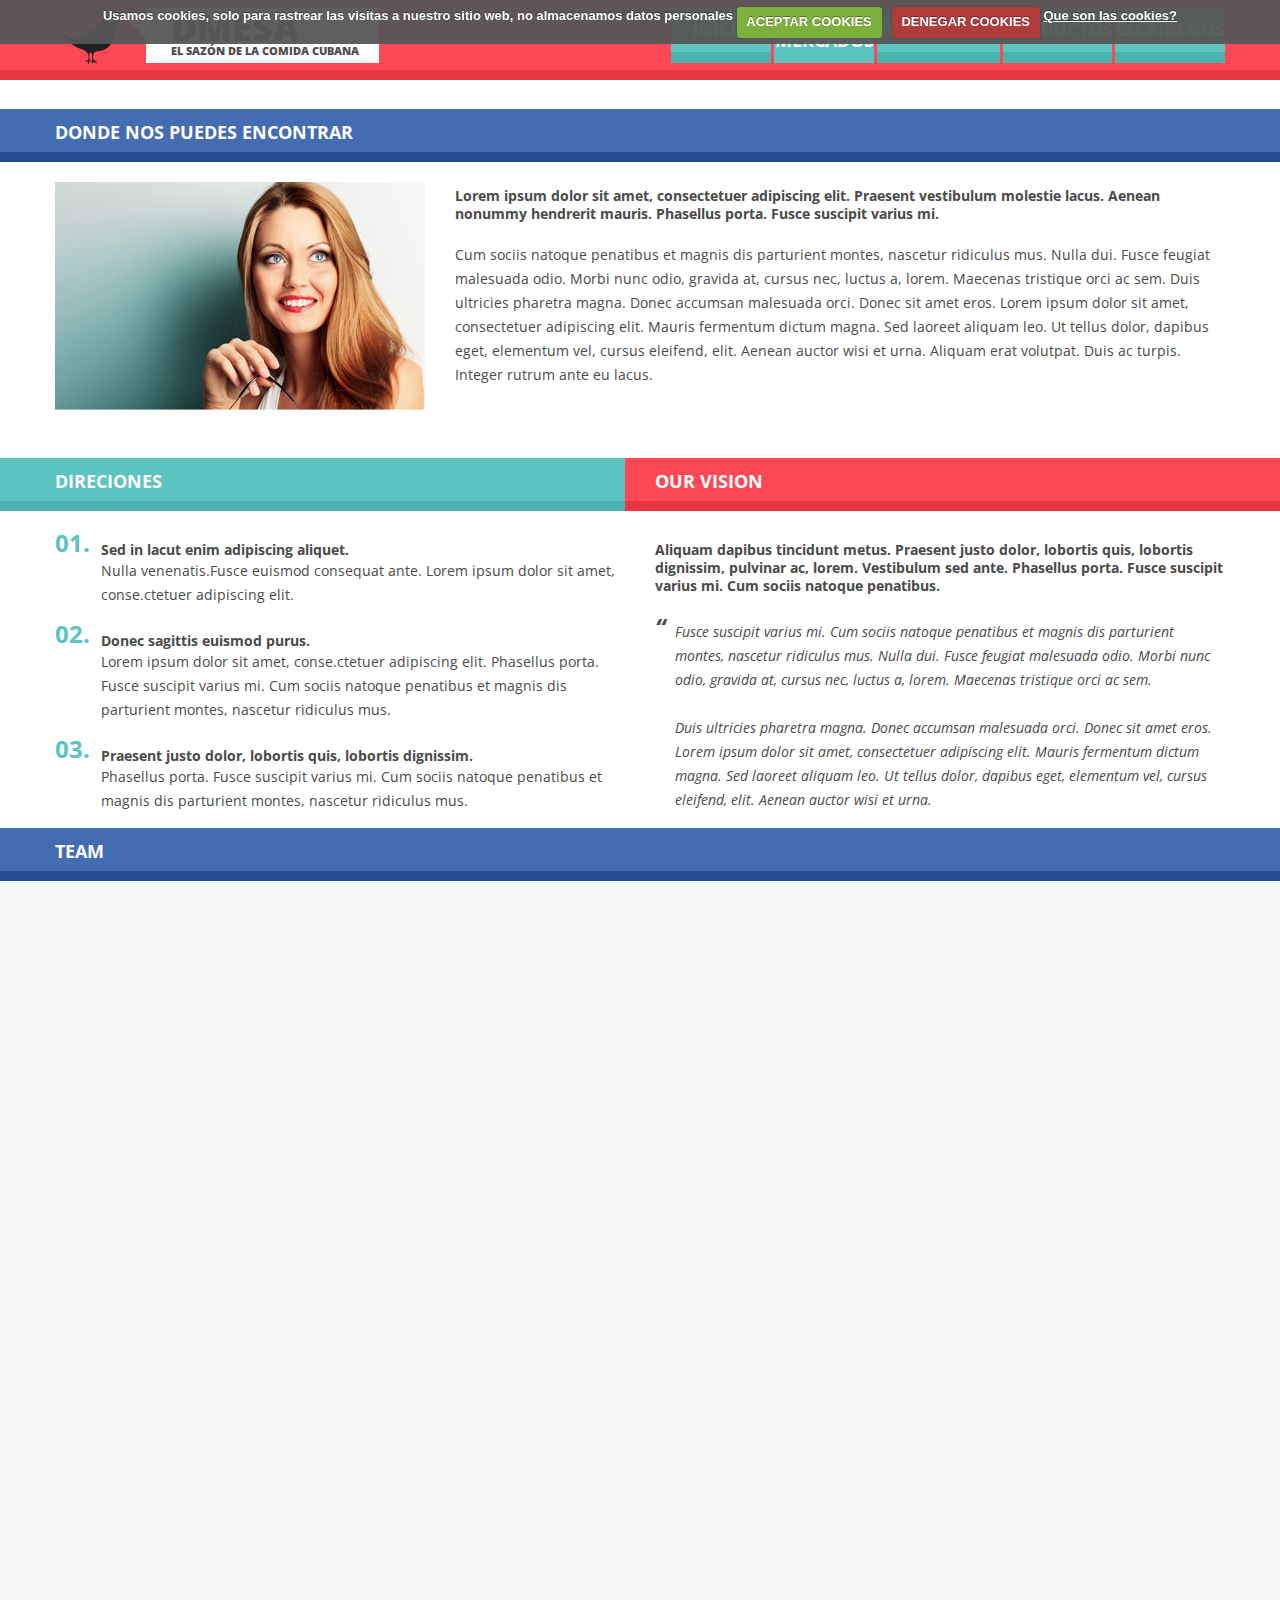
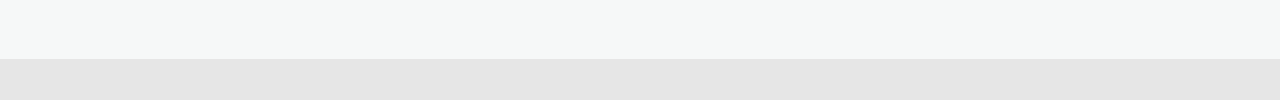
==== index-1.html @ 63f987e8 "actualise" ====
﻿<!DOCTYPE html>
<html lang="en">
<head>

    

    <title>Mercados</title>
    <meta charset="utf-8">
    <meta name="format-detection" content="telephone=no"/>
    <link rel="icon" href="images/favicon.ico" type="image/x-icon">
    <link rel="stylesheet" href="css/grid.css">
    <link rel="stylesheet" href="css/style.css">
    <link rel="stylesheet" href="css/cookiecuttr.css">

    <script src="js/jquery.js"></script>
    <script src="js/jquery-migrate-1.2.1.js"></script>
    <script src = "js/jquery.cookie.js" ></script> 
    <script src = "js/jquery.cookiecuttr.js" ></script>

    <!--[if lt IE 9]>
    <html class="lt-ie9">
    <div style=' clear: both; text-align:center; position: relative;'>
        <a href="http://windows.microsoft.com/en-US/internet-explorer/..">
            <img src="images/ie8-panel/warning_bar_0000_us.jpg" border="0" height="42" width="820"
                 alt="You are using an outdated browser. For a faster, safer browsing experience, upgrade for free today."/>
        </a>
    </div>
    <script src="js/html5shiv.js"></script>
    <![endif]-->

    <script src='js/device.min.js'></script>
</head>

<body>
<div class="page">
    <!--========================================================
                              HEADER
    =========================================================-->
    <header id="header" class="header">
        <div id="stuck_container" class="stuck_container">
            <div class="container">
                <div class="header_panel">
                    <div class="brand">
                        <h1 class="brand_name">
                            <a href="index.html">DMESA
                                <span class="brand_slogan">El sazón de la comida cubana</span>
                            </a>
                        </h1>
                    </div>

                    <nav class="nav">
                        <ul class="sf-menu">
                            <li>
                                <a href="index.html">Inicio</a>
                            </li>
                            <li class="active">
                                <a href="index-1.html">Mercados</a>
                                <ul>
                                    <li>
                                        <a href="#">Quisque nulla</a>
                                    </li>
                                    <li>
                                        <a href="#">Vestibulum libero</a>
                                        <ul>
                                            <li>
                                                <a href="#">Lorem</a>
                                            </li>
                                            <li>
                                                <a href="#">Dolor</a>
                                            </li>
                                            <li>
                                                <a href="#">Sit amet</a>
                                            </li>
                                        </ul>
                                    </li>
                                    <li>
                                        <a href="#">Vivamus eget nibh</a>
                                    </li>
                                </ul>
                            </li>
                            <li>
                                <a href="index-2.html">Sugerencias</a>
                            </li>
                            <li>
                                <a href="index-3.html">Productos</a>
                            </li>
                            <li>
                                <a href="index-4.html">Escribenos</a>
                            </li>
                        </ul>
                    </nav>
                </div>
            </div>
        </div>

    </header>
    <!--========================================================
                              CONTENT
    =========================================================-->
    <section id="content" class="content">

        <div class="well well__ins1">
            <div class="heading heading_skin1 wow fadeInUp" data-wow-delay="0.4s">
                <div class="container">
                    <h3>Donde nos puedes encontrar</h3>
                </div>
            </div>
            <div class="container off1">
                <div class="row">
                    <div class="grid_4 wow fadeInLeft" data-wow-delay="0.4s">
                        <div class="lazy-img" style="padding-bottom: 61.62162162162162%">
                            <img data-src="images/page-2_img01.jpg" src="#" alt=""/>
                        </div>
                    </div>
                    <div class="grid_8 wow fadeInRight" data-wow-delay="0.6s">
                        <h4 class="mg-add">
                            <a href="#">Lorem ipsum dolor sit amet, consectetuer adipiscing elit. Praesent vestibulum
                                molestie lacus. Aenean nonummy hendrerit mauris. Phasellus porta. Fusce suscipit varius
                                mi.
                            </a>
                        </h4>
                        <p class="off1">Cum sociis natoque penatibus et magnis dis parturient montes, nascetur ridiculus
                            mus. Nulla dui. Fusce feugiat malesuada odio. Morbi nunc odio, gravida at, cursus nec,
                            luctus a, lorem. Maecenas tristique orci ac sem. Duis ultricies pharetra magna. Donec
                            accumsan malesuada orci. Donec sit amet eros. Lorem ipsum dolor sit amet, consectetuer
                            adipiscing elit. Mauris fermentum dictum magna. Sed laoreet aliquam leo. Ut tellus dolor,
                            dapibus eget, elementum vel, cursus eleifend, elit. Aenean auctor wisi et urna. Aliquam erat
                            volutpat. Duis ac turpis. Integer rutrum ante eu lacus. </p>
                    </div>
                </div>
            </div>
        </div>

        <div class="container well2">
            <div class="row">
                <div class="grid_6">
                    <div class="heading heading_skin2 heading__d_first wow fadeInLeft" data-wow-delay="0.6s">
                        <h3>Direciones</h3>
                    </div>
                    <ul class="numbered-list off2">
                        <li class="wow fadeInLeft" data-wow-delay="0.4s" data-number="01.">
                            <h4>
                                <a href="#">Sed in lacut enim adipiscing aliquet.</a>
                            </h4>
                            <p>Nulla venenatis.Fusce euismod consequat ante. Lorem ipsum dolor sit amet, conse.ctetuer
                                adipiscing elit.</p>
                        </li>
                        <li class="wow fadeInLeft" data-wow-delay="0.6s" data-number="02.">
                            <h4>
                                <a href="#">Donec sagittis euismod purus.</a>
                            </h4>
                            <p>Lorem ipsum dolor sit amet, conse.ctetuer adipiscing elit. Phasellus porta. Fusce
                                suscipit varius mi. Cum sociis natoque penatibus et magnis dis parturient montes,
                                nascetur ridiculus mus.</p>
                        </li>
                        <li class="wow fadeInLeft" data-wow-delay="0.8s" data-number="03.">
                            <h4>
                                <a href="#">Praesent justo dolor, lobortis quis, lobortis dignissim.</a>
                            </h4>
                            <p>Phasellus porta. Fusce suscipit varius mi. Cum sociis natoque penatibus et magnis dis
                                parturient montes, nascetur ridiculus mus.</p>
                        </li>
                    </ul>

                </div>
                <div class="grid_6 wow fadeInRight" data-wow-delay="0.8s">
                    <div class="heading heading_skin3 heading__d_second">
                        <h3>our vision</h3>
                    </div>
                    <h4 class="off2 wow fadeInUp" data-wow-delay="0.4s">
                        <a href="#">Aliquam dapibus tincidunt metus. Praesent justo dolor, lobortis quis, lobortis
                            dignissim, pulvinar ac, lorem. Vestibulum sed ante. Phasellus porta. Fusce suscipit varius
                            mi. Cum sociis natoque penatibus.
                        </a>
                    </h4>
                    <div class="quote off1 wow fadeInUp" data-wow-delay="0.6s">
                        <p>Fusce suscipit varius mi. Cum sociis natoque penatibus et magnis dis parturient
                            montes, nascetur ridiculus mus. Nulla dui. Fusce feugiat malesuada odio. Morbi nunc odio,
                            gravida at, cursus nec, luctus a, lorem. Maecenas tristique orci ac sem. </p>

                        <p>Duis ultricies pharetra magna. Donec accumsan malesuada orci. Donec sit amet eros. Lorem
                            ipsum dolor sit amet, consectetuer adipiscing elit. Mauris fermentum dictum magna. Sed
                            laoreet aliquam leo. Ut tellus dolor, dapibus eget, elementum vel, cursus eleifend, elit.
                            Aenean auctor wisi et urna.
                        </p>
                    </div>

                </div>
            </div>
        </div>

        <div class="heading heading_skin1 wow fadeInUp" data-wow-delay="0.4s">
            <div class="container">
                <h3>Team</h3>
            </div>
        </div>

        <div class="bg-content">
            <div class="container well">
                <div class="row">
                    <div class="grid_3 wow fadeInLeft" data-wow-delay="0.4s">
                        <div class="lazy-img" style="padding-bottom: 84.44444444444444%">
                            <img data-src="images/page-2_img02.jpg" src="#" alt=""/>
                        </div>
                        <h4 class="off3">
                            <a href="#">Jessica Priston</a>
                        </h4>
                        <p>Nulla venenatis.Fusce euismod consequa ante. Lorem ipsum dolor sit amet.</p>
                    </div>
                    <div class="grid_3 wow fadeInLeft" data-wow-delay="0.6s">
                        <div class="lazy-img" style="padding-bottom: 84.44444444444444%">
                            <img data-src="images/page-2_img03.jpg" src="#" alt=""/>
                        </div>
                        <h4 class="off3">
                            <a href="#">Julie Herzigova</a>
                        </h4>
                        <p>Nulla venenatis.Fusce euismod consequa ante. Lorem ipsum dolor sit amet.</p>
                    </div>
                    <div class="grid_3 wow fadeInLeft" data-wow-delay="0.8s">
                        <div class="lazy-img" style="padding-bottom: 84.44444444444444%">
                            <img data-src="images/page-2_img04.jpg" src="#" alt=""/>
                        </div>
                        <h4 class="off3">
                            <a href="#">Tom James</a>
                        </h4>
                        <p>Nulla venenatis.Fusce euismod consequa ante. Lorem ipsum dolor sit amet.</p>
                    </div>
                    <div class="grid_3 wow fadeInLeft" data-wow-delay="1s">
                        <div class="lazy-img" style="padding-bottom: 84.44444444444444%">
                            <img data-src="images/page-2_img05.jpg" src="#" alt=""/>
                        </div>
                        <h4 class="off3">
                            <a href="#">Mark Johnson</a>
                        </h4>
                        <p>Nulla venenatis.Fusce euismod consequa ante. Lorem ipsum dolor sit amet.</p>
                    </div>
                </div>
                <div class="row off1 wow fadeInRight" data-wow-delay="1s">
                    <div class="grid_3">
                        <div class="lazy-img" style="padding-bottom: 84.44444444444444%">
                            <img data-src="images/page-2_img06.jpg" src="#" alt=""/>
                        </div>
                        <h4 class="off3">
                            <a href="#">Patrick Pool</a>
                        </h4>
                        <p>Nulla venenatis.Fusce euismod consequa ante. Lorem ipsum dolor sit amet.</p>
                    </div>
                    <div class="grid_3 wow fadeInRight" data-wow-delay="0.8s">
                        <div class="lazy-img" style="padding-bottom: 84.44444444444444%">
                            <img data-src="images/page-2_img07.jpg" src="#" alt=""/>
                        </div>
                        <h4 class="off3">
                            <a href="#">Ivana Wong</a>
                        </h4>
                        <p>Nulla venenatis.Fusce euismod consequa ante. Lorem ipsum dolor sit amet.</p>
                    </div>
                    <div class="grid_3 wow fadeInRight" data-wow-delay="0.6s">
                        <div class="lazy-img" style="padding-bottom: 84.44444444444444%">
                            <img data-src="images/page-2_img08.jpg" src="#" alt=""/>
                        </div>
                        <h4 class="off3">
                            <a href="#">Bradley Grosh</a>
                        </h4>
                        <p>Nulla venenatis.Fusce euismod consequa ante. Lorem ipsum dolor sit amet.</p>
                    </div>
                    <div class="grid_3 wow fadeInRight" data-wow-delay="0.4s">
                        <div class="lazy-img" style="padding-bottom: 84.44444444444444%">
                            <img data-src="images/page-2_img09.jpg" src="#" alt=""/>
                        </div>
                        <h4 class="off3">
                            <a href="#">Edna Barton</a>
                        </h4>
                        <p>Nulla venenatis.Fusce euismod consequa ante. Lorem ipsum dolor sit amet.</p>
                    </div>
                </div>
            </div>
        </div>


    </section>

    <!--========================================================
                              FOOTER
    =========================================================-->
    <footer id="footer" class="footer">
        <div class="container">
            <div class="copyright wow fadeInUp" data-wow-delay="0.4s">
                Ask Fibby © <span id="copyright-year"></span> All Rights Reserved |
                <a href="index-5.html">Privacy Policy</a>
            </div>
        </div>
    </footer>
</div>

<script src="js/script.js"></script>
</body>
</html>
---- css/grid.css ----
/* http://meyerweb.com/eric/tools/css/reset/ 
   v2.0 | 20110126
   License: none (public domain)
*/
html,
body,
div,
span,
applet,
object,
iframe,
h1,
h2,
h3,
h4,
h5,
h6,
p,
blockquote,
pre,
a,
abbr,
acronym,
address,
big,
cite,
code,
del,
dfn,
em,
img,
ins,
kbd,
q,
s,
samp,
small,
strike,
strong,
sub,
sup,
tt,
var,
b,
u,
i,
center,
hr,
dl,
dt,
dd,
ol,
ul,
li,
fieldset,
form,
label,
legend,
table,
caption,
tbody,
tfoot,
thead,
tr,
th,
td,
article,
aside,
canvas,
details,
embed,
figure,
figcaption,
footer,
header,
hgroup,
menu,
nav,
output,
ruby,
section,
summary,
time,
mark,
audio,
video {
  margin: 0;
  padding: 0;
  border: 0;
  font-size: 100%;
  font: inherit;
  vertical-align: top;
}
/* HTML5 display-role reset for older browsers */
article,
aside,
details,
figcaption,
figure,
footer,
header,
hgroup,
menu,
nav,
section {
  display: block;
}
body {
  line-height: 1;
}
ol,
ul {
  list-style: none;
}
blockquote,
q {
  quotes: none;
}
blockquote:before,
blockquote:after,
q:before,
q:after {
  content: '';
  content: none;
}
table {
  border-collapse: collapse;
  border-spacing: 0;
}
.clearfix:before,
.clearfix:after {
  display: table;
  content: "";
  line-height: 0;
}
.clearfix:after {
  clear: both;
}
.row {
  margin-left: -30px;
}
.row:before,
.row:after {
  display: table;
  content: "";
  line-height: 0;
}
.row:after {
  clear: both;
}
[class*="grid_"] {
  float: left;
  min-height: 1px;
  margin-left: 30px;
}
.container {
  width: 1170px;
}
.grid_12 {
  width: 1170px;
}
.grid_11 {
  width: 1070px;
}
.grid_10 {
  width: 970px;
}
.grid_9 {
  width: 870px;
}
.grid_8 {
  width: 770px;
}
.grid_7 {
  width: 670px;
}
.grid_6 {
  width: 570px;
}
.grid_5 {
  width: 470px;
}
.grid_4 {
  width: 370px;
}
.grid_3 {
  width: 270px;
}
.grid_2 {
  width: 170px;
}
.grid_1 {
  width: 70px;
}
.preffix_12 {
  margin-left: 1230px;
}
.preffix_11 {
  margin-left: 1130px;
}
.preffix_10 {
  margin-left: 1030px;
}
.preffix_9 {
  margin-left: 930px;
}
.preffix_8 {
  margin-left: 830px;
}
.preffix_7 {
  margin-left: 730px;
}
.preffix_6 {
  margin-left: 630px;
}
.preffix_5 {
  margin-left: 530px;
}
.preffix_4 {
  margin-left: 430px;
}
.preffix_3 {
  margin-left: 330px;
}
.preffix_2 {
  margin-left: 230px;
}
.preffix_1 {
  margin-left: 130px;
}
.container {
  margin-right: auto;
  margin-left: auto;
  -webkit-box-sizing: border-box;
  -moz-box-sizing: border-box;
  box-sizing: border-box;
}
.container:before,
.container:after {
  display: table;
  content: "";
  line-height: 0;
}
.container:after {
  clear: both;
}
@media (min-width: 980px) and (max-width: 1199px) {
  .row {
    margin-left: -20px;
  }
  .row:before,
  .row:after {
    display: table;
    content: "";
    line-height: 0;
  }
  .row:after {
    clear: both;
  }
  [class*="grid_"] {
    float: left;
    min-height: 1px;
    margin-left: 20px;
  }
  .container {
    width: 940px;
  }
  .grid_12 {
    width: 940px;
  }
  .grid_11 {
    width: 860px;
  }
  .grid_10 {
    width: 780px;
  }
  .grid_9 {
    width: 700px;
  }
  .grid_8 {
    width: 620px;
  }
  .grid_7 {
    width: 540px;
  }
  .grid_6 {
    width: 460px;
  }
  .grid_5 {
    width: 380px;
  }
  .grid_4 {
    width: 300px;
  }
  .grid_3 {
    width: 220px;
  }
  .grid_2 {
    width: 140px;
  }
  .grid_1 {
    width: 60px;
  }
  .preffix_12 {
    margin-left: 980px;
  }
  .preffix_11 {
    margin-left: 900px;
  }
  .preffix_10 {
    margin-left: 820px;
  }
  .preffix_9 {
    margin-left: 740px;
  }
  .preffix_8 {
    margin-left: 660px;
  }
  .preffix_7 {
    margin-left: 580px;
  }
  .preffix_6 {
    margin-left: 500px;
  }
  .preffix_5 {
    margin-left: 420px;
  }
  .preffix_4 {
    margin-left: 340px;
  }
  .preffix_3 {
    margin-left: 260px;
  }
  .preffix_2 {
    margin-left: 180px;
  }
  .preffix_1 {
    margin-left: 100px;
  }
}
@media (min-width: 768px) and (max-width: 979px) {
  .row {
    margin-left: -20px;
  }
  .row:before,
  .row:after {
    display: table;
    content: "";
    line-height: 0;
  }
  .row:after {
    clear: both;
  }
  [class*="grid_"] {
    float: left;
    min-height: 1px;
    margin-left: 20px;
  }
  .container {
    width: 748px;
  }
  .grid_12 {
    width: 748px;
  }
  .grid_11 {
    width: 684px;
  }
  .grid_10 {
    width: 620px;
  }
  .grid_9 {
    width: 556px;
  }
  .grid_8 {
    width: 492px;
  }
  .grid_7 {
    width: 428px;
  }
  .grid_6 {
    width: 364px;
  }
  .grid_5 {
    width: 300px;
  }
  .grid_4 {
    width: 236px;
  }
  .grid_3 {
    width: 172px;
  }
  .grid_2 {
    width: 108px;
  }
  .grid_1 {
    width: 44px;
  }
  .preffix_12 {
    margin-left: 788px;
  }
  .preffix_11 {
    margin-left: 724px;
  }
  .preffix_10 {
    margin-left: 660px;
  }
  .preffix_9 {
    margin-left: 596px;
  }
  .preffix_8 {
    margin-left: 532px;
  }
  .preffix_7 {
    margin-left: 468px;
  }
  .preffix_6 {
    margin-left: 404px;
  }
  .preffix_5 {
    margin-left: 340px;
  }
  .preffix_4 {
    margin-left: 276px;
  }
  .preffix_3 {
    margin-left: 212px;
  }
  .preffix_2 {
    margin-left: 148px;
  }
  .preffix_1 {
    margin-left: 84px;
  }
}
@media (max-width: 767px) {
  .container {
    width: 420px;
    padding: 0 0px;
  }
  .row {
    margin-left: 0;
  }
  [class*="grid_"] {
    float: none;
    display: block;
    width: 100%;
    margin-left: 0;
    -webkit-box-sizing: border-box;
    -moz-box-sizing: border-box;
    box-sizing: border-box;
  }
  .row + .row,
  [class*="grid_"] + [class*="grid_"] {
    margin-top: 30px;
  }
}
@media (max-width: 479px) {
  body {
    padding: 0;
  }
  .container {
    width: 300px;
    padding: 0 15px;
  }
  .row {
    margin-left: 0;
  }
}
---- css/style.css ----
@charset "UTF-8";
@import url(animate.css);
@import url(//maxcdn.bootstrapcdn.com/font-awesome/4.1.0/css/font-awesome.min.css);
@import url(//fonts.googleapis.com/css?family=Open+Sans:400,400italic,700,800);
/*========================================================
                      Main Styles
=========================================================*/
body {
  background: url(../images/body-bg.png);
  color: #4a4a4a;
  font: 400 14px/24px "Open Sans", sans-serif;
  -webkit-text-size-adjust: none; }

img {
  max-width: 100%;
  height: auto; }

h1 {
  font-size: 36px;
  line-height: 18px;
  text-transform: uppercase;
  font-weight: 900; }
  h1 span {
    font-size: 11px; }
  @media (max-width: 479px) {
    h1 {
      font-size: 30px; }
      h1 span {
        font-size: 10px; } }

h2 {
  font-size: 24px;
  line-height: 24px;
  font-weight: 900;
  text-transform: uppercase; }
  @media (max-width: 479px) {
    h2 {
      font-size: 18px;
      line-height: 18px; } }

h3 {
  font-size: 18px;
  font-weight: 700;
  text-transform: uppercase; }

h4 {
  line-height: 18px;
  font-weight: 700; }
  h4 a:hover {
    color: #5bc4be; }

h5 {
  font-size: 12px;
  line-height: 18px;
  font-weight: 700;
  text-transform: uppercase;
  color: #5bc4be; }
  h5 a:hover {
    color: #446cb3; }

a {
  font: inherit;
  color: inherit;
  text-decoration: none;
  -moz-transition: 0.3s all ease;
  -o-transition: 0.3s all ease;
  -webkit-transition: 0.3s all ease;
  transition: 0.3s all ease; }
  a:active {
    background: transparent; }

a[href^="tel:"] {
  color: inherit;
  text-decoration: none; }

strong {
  font-weight: 700; }

/*=============    Support Classes    =================*/
.center {
  text-align: center; }

.mg-add {
  margin-top: 5px; }

.oh {
  overflow: hidden; }

/*====================================================
                      Main Layout
======================================================*/
.page {
  overflow: hidden;
  min-height: 500px;
  width: 1289px;
  margin: 0 auto;
  box-shadow: 0 0 2px 0 rgba(0, 0, 0, 0.2); }
  .lt-ie9 .page {
    min-width: 1200px;
    border-left: 1px solid #e3e3e3;
    border-right: 1px solid #e3e3e3; }
  @media (max-width: 1289px) {
    .page {
      width: 100%; } }

.lazy-img + .off1 {
  margin-top: 14px; }

.lazy-img + .off2 {
  margin-top: 17px; }

.lazy-img + .off3 {
  margin-top: 30px; }

h5 + .off1 {
  margin-top: 12px; }

h4 + .off1 {
  margin-top: 20px; }

.heading + .off1 {
  margin-top: 20px; }

.heading + .off2 {
  margin-top: 30px; }

.heading + .off3 {
  margin-top: 15px; }

.box + .off1 {
  margin-top: 30px; }

.row + .off1 {
  margin-top: 23px; }

p + .off1 {
  margin-top: 14px; }

p.off2 {
  margin-top: 24px; }

/*========================================================
                     Components
=========================================================*/
/*========================   Menu   ==========================*/
.nav {
  float: right; }

.sf-menu {
  display: inline-block; }
  .sf-menu:before, .sf-menu:after {
    display: table;
    content: "";
    line-height: 0; }
  .sf-menu:after {
    clear: both; }
  .sf-menu > li {
    position: relative;
    float: left; }
    .sf-menu > li + li {
      margin-left: 3px; }

@media (max-width: 979px) {
  .nav {
    text-align: center;
    float: none; } }
@media (max-width: 767px) {
  nav {
    float: none; }

  .sf-menu {
    display: none; } }
.sf-menu a {
  display: block; }

.sf-menu > li > a {
  position: relative;
  display: block;
  min-width: 100px;
  max-width: 130px;
  text-align: center;
  padding: 9px 0 22px;
  font-size: 18px;
  font-weight: 700;
  text-transform: uppercase;
  color: #fff;
  background: #5bc4be; }
  .sf-menu > li > a:before, .sf-menu > li > a:after {
    content: '';
    position: absolute;
    left: 0;
    right: 0;
    background: #4cb2ac;
    -moz-transition: 0.3s all ease;
    -o-transition: 0.3s all ease;
    -webkit-transition: 0.3s all ease;
    transition: 0.3s all ease; }
  .sf-menu > li > a:before {
    top: 0;
    height: 0; }
  .sf-menu > li > a:after {
    bottom: 0;
    height: 11px; }
.sf-menu > li.sfHover > a, .sf-menu > li > a:hover, .sf-menu > li.active > a {
  padding: 20px 0 11px; }
  .sf-menu > li.sfHover > a:before, .sf-menu > li > a:hover:before, .sf-menu > li.active > a:before {
    height: 11px; }
  .sf-menu > li.sfHover > a:after, .sf-menu > li > a:hover:after, .sf-menu > li.active > a:after {
    height: 0; }

.sf-menu ul {
  display: none;
  position: absolute;
  top: 100%;
  width: 167px;
  margin-top: 20px;
  padding: 15px 5px 15px 25px;
  color: #ffffff;
  background: #5bc4be;
  z-index: 2;
  -moz-box-sizing: border-box;
  -webkit-box-sizing: border-box;
  box-sizing: border-box; }
  @media (min-width: 768px) and (max-width: 979px) {
    .sf-menu ul {
      text-align: left; } }

.sf-menu ul li.sfHover > a, .sf-menu ul li a:hover {
  color: #ff4855; }
.sf-menu ul li + li {
  margin-top: 6px; }

.sf-menu ul ul {
  position: absolute;
  top: 0;
  left: 100%;
  margin-top: 0;
  margin-left: 5px;
  z-index: 4;
  -moz-box-sizing: border-box;
  -webkit-box-sizing: border-box;
  box-sizing: border-box; }

/*==================  Select Menu  ======================*/
.select-menu {
  position: relative;
  display: none;
  margin: 0 auto;
  width: 420px;
  background: white url("[data-uri]") no-repeat right center;
  overflow: hidden; }
  .select-menu .select {
    width: 440px;
    height: 30px;
    color: #585858;
    background-color: transparent;
    font: 400 15px "Roboto", sans-serif;
    line-height: 30px;
    border: none;
    border-radius: 0;
    box-shadow: none;
    outline: none;
    -webkit-appearance: none; }
    .select-menu .select::-ms-expand {
      display: none; }
  @media (max-width: 767px) {
    .select-menu {
      display: block; } }
  @media (max-width: 479px) {
    .select-menu {
      width: 270px; }
      .select-menu .select {
        width: 290px; } }

/*==================  Stuck menu  ======================*/
.isStuck {
  z-index: 999;
  padding: 5px 0;
  left: 0;
  background: #ff4855;
  border-bottom: 5px solid #e63643; }
  .isStuck .sf-menu ul {
    margin-top: 5px; }
    .isStuck .sf-menu ul ul {
      margin-top: 0; }

@media only screen and (max-width: 979px) {
  .isStuck {
    display: none !important; } }
/*==================   Lazy Img    ======================*/
.lazy-img {
  display: block;
  position: relative;
  height: 0;
  overflow: hidden;
  background: #bec7cb url(../images/lazy-loader.gif) no-repeat center center; }
  .lazy-img img {
    position: absolute;
    top: 0;
    left: 0;
    width: 100%;
    height: auto;
    z-index: 0;
    -moz-transition: 1s all ease;
    -o-transition: 1s all ease;
    -webkit-transition: 1s all ease;
    transition: 1s all ease;
    opacity: 0; }
    .lt-ie9 .lazy-img img {
      -ms-filter: "progid:DXImageTransform.Microsoft.Alpha(Opacity=0)";
      filter: alpha(opacity=0); }
  .lazy-img .lazy-loaded {
    opacity: 1; }
    .lt-ie9 .lazy-img .lazy-loaded {
      -ms-filter: "progid:DXImageTransform.Microsoft.Alpha(Opacity=1)";
      filter: alpha(opacity=100); }

/*==================   Tumbnail    ======================*/
.thumb {
  display: block;
  position: relative;
  overflow: hidden; }
  .thumb img {
    -moz-transition: 0.5s all ease;
    -o-transition: 0.5s all ease;
    -webkit-transition: 0.5s all ease;
    transition: 0.5s all ease; }
  .thumb_overlay {
    position: absolute;
    position: absolute;
    top: 0;
    right: 0;
    bottom: 0;
    left: 0;
    opacity: 0;
    -moz-transition: 0.3s all ease;
    -o-transition: 0.3s all ease;
    -webkit-transition: 0.3s all ease;
    transition: 0.3s all ease;
    background-color: #5bc4be;
    color: white; }
    .lt-ie9 .thumb_overlay {
      -ms-filter: "progid:DXImageTransform.Microsoft.Alpha(Opacity=0)";
      filter: alpha(opacity=0); }
    .thumb_overlay:before {
      content: "\f055";
      position: absolute;
      top: 50%;
      left: 0;
      right: 0;
      font: 400 28px "FontAwesome";
      line-height: 28px;
      margin-top: -14px;
      text-align: center; }
      .lt-ie9 .thumb_overlay:before {
        display: none; }
  .thumb:hover {
    background-image: none; }
    .thumb:hover .thumb_overlay {
      opacity: 0.5; }
      .lt-ie9 .thumb:hover .thumb_overlay {
        -ms-filter: "progid:DXImageTransform.Microsoft.Alpha(Opacity=0.5)";
        filter: alpha(opacity=50); }
      .lt-ie9 .thumb:hover .thumb_overlay:before {
        display: block; }
    .thumb:hover img {
      -moz-transform: scale(1.2);
      -ms-transform: scale(1.2);
      -o-transform: scale(1.2);
      -webkit-transform: scale(1.2);
      transform: scale(1.2); }

/*==================     ToTop     ======================*/
.toTop {
  width: 50px;
  height: 50px;
  font-size: 24px;
  line-height: 50px;
  color: #fff;
  background: #446cb3;
  -webkit-border-radius: 50%;
  -moz-border-radius: 50%;
  border-radius: 50%;
  position: fixed;
  right: 66px;
  bottom: 180px;
  display: none;
  overflow: hidden;
  text-align: center;
  text-decoration: none;
  z-index: 20; }
  .toTop:hover {
    background: #5bc4be;
    text-decoration: none; }

@media only screen and (max-width: 1399px) {
  .toTop {
    display: none !important; } }
/*==================   Parallax    ======================*/
.parallax {
  background-position: center 0;
  background-repeat: no-repeat; }
  .mobile .parallax, .tablet .parallax {
    background-position: 50% 0 !important;
    background-size: cover; }

.parallax1 {
  background-image: url(../images/page-1_img01.jpg);
  padding: 50px 0; }

@media (max-width: 767px) {
  .parallax {
    background-position: center 0 !important;
    background-size: cover; } }
/*========================================================
                    HEADER Section
=========================================================*/
.header {
  background: #ff4855;
  padding: 8px 0 7px;
  border-bottom: 10px solid #e63643; }
  .header_panel:before, .header_panel:after {
    display: table;
    content: "";
    line-height: 0; }
  .header_panel:after {
    clear: both; }
  @media (max-width: 767px) {
    .header {
      text-align: center; } }

/*==================     Brand     ======================*/
.brand {
  float: left;
  margin-left: 9px; }
  .brand .brand_name {
    position: relative;
    display: inline-block;
    padding-left: 82px; }
    .brand .brand_name a {
      display: inline-block;
      background: #ffffff;
      color: #4d4d4d;
      padding: 11px 20px 3px 25px; }
    .brand .brand_name span {
      display: block;
      margin-top: 5px; }
    .brand .brand_name:before {
      content: '';
      position: absolute;
      left: 64px;
      top: 12px;
      width: 0;
      height: 0;
      border-style: solid;
      border-width: 0 18px 18px 0;
      border-color: transparent white transparent transparent; }
    .brand .brand_name:after {
      content: '';
      position: absolute;
      left: 0;
      top: 0;
      width: 64px;
      height: 56px;
      background: url(../images/logo.png) no-repeat; }
  .brand:before, .brand:after {
    display: table;
    content: "";
    line-height: 0; }
  .brand:after {
    clear: both; }
  @media (min-width: 768px) and (max-width: 979px) {
    .brand {
      float: none;
      text-align: center;
      margin-bottom: 15px; } }
  @media (max-width: 767px) {
    .brand {
      float: none;
      margin-bottom: 15px; } }
  @media (max-width: 479px) {
    .brand .brand_name a {
      padding: 11px 5px 3px; } }

/*========================================================
                    CONTENT Section 
=========================================================*/
.content {
  background: white; }

.img-wrap .left_side {
  float: left;
  width: 67.179%; }
.img-wrap .right_side {
  float: right;
  width: 32.735%; }
.img-wrap .img-caption {
  position: relative; }
  .img-wrap .img-caption + .img-caption {
    margin-top: 3px; }
.img-wrap .caption {
  position: absolute;
  left: 20px;
  right: 30px;
  bottom: 16px;
  color: #ffffff; }
  .img-wrap .caption a:hover {
    color: #5bc4be; }
.img-wrap:before, .img-wrap:after {
  display: table;
  content: "";
  line-height: 0; }
.img-wrap:after {
  clear: both; }
@media (max-width: 767px) {
  .img-wrap .left_side, .img-wrap .right_side {
    float: none;
    width: 100%; }
  .img-wrap .img-caption + .img-caption {
    margin-top: 0; } }

.bg-content {
  background: #f6f8f8; }

/*==================      Well      ======================*/
.well {
  padding-top: 29px;
  padding-bottom: 30px; }
  .well__ins1 {
    padding-bottom: 48px; }

.well1 {
  padding-top: 20px;
  padding-bottom: 44px; }
  .well1__ins1 {
    padding-bottom: 23px; }

.well2 {
  padding-bottom: 15px; }
  .well2__ins1 {
    padding-bottom: 30px; }

/*==================      Heading      ======================*/
.heading {
  color: #ffffff;
  padding: 11px 0 8px;
  border-bottom: 10px solid transparent; }

.heading__d_first, .heading__d_second {
  position: relative;
  z-index: 0; }
  .heading__d_first:before, .heading__d_first:after, .heading__d_second:before, .heading__d_second:after {
    content: '';
    position: absolute;
    top: 0;
    bottom: -10px;
    border-bottom: 10px solid transparent;
    z-index: -1; }

.heading__d_first {
  position: relative; }
  .heading__d_first:before {
    right: 100%;
    width: 1000px; }

.heading__d_second {
  position: relative; }
  .heading__d_second:before {
    right: 100%;
    width: 30px; }
  .heading__d_second:after {
    left: 100%;
    width: 1000px; }
  @media (max-width: 979px) {
    .heading__d_second:before {
      width: 20px; } }

@media (max-width: 767px) {
  .heading__d_first:before, .heading__d_first:after, .heading__d_second:before, .heading__d_second:after {
    width: 1000px; } }
.heading_skin1 {
  background: #446cb3;
  border-bottom-color: #244c93; }
  .heading_skin1.heading__d_first:before, .heading_skin1.heading__d_first:after, .heading_skin1.heading__d_second:before, .heading_skin1.heading__d_second:after {
    border-bottom-color: #244c93;
    background: #446cb3; }

.heading_skin2 {
  background: #5bc4be;
  border-bottom-color: #4cb2ac; }
  .heading_skin2.heading__d_first:before, .heading_skin2.heading__d_first:after, .heading_skin2.heading__d_second:before, .heading_skin2.heading__d_second:after {
    background: #5bc4be;
    border-bottom-color: #4cb2ac; }

.heading_skin3 {
  background: #ff4855;
  border-bottom-color: #e63643; }
  .heading_skin3.heading__d_first:before, .heading_skin3.heading__d_first:after, .heading_skin3.heading__d_second:before, .heading_skin3.heading__d_second:after {
    background: #ff4855;
    border-bottom-color: #e63643; }

/*==================      Box      ======================*/
.box_aside {
  float: left;
  margin-right: 20px; }
  @media (min-width: 980px) and (max-width: 1199px) {
    .box_aside {
      margin-right: 10px; } }
  @media (min-width: 768px) and (max-width: 979px) {
    .box_aside {
      float: none;
      margin: 0 0 15px; } }
.box_cnt__no-flow {
  overflow: hidden; }
.box:before, .box:after {
  display: table;
  content: "";
  line-height: 0; }
.box:after {
  clear: both; }

/*==================    Buttons    ======================*/
/*==================  Marked List  ======================*/
.marked-list li + li {
  margin-top: 12px; }
.marked-list a {
  position: relative;
  display: inline-block;
  padding-left: 20px;
  font-weight: 700; }
  .marked-list a:before {
    content: '\f0da';
    position: absolute;
    left: 0;
    top: 0;
    font-family: "FontAwesome";
    font-size: 14px;
    line-height: 24px; }
  .marked-list a:hover {
    color: #5bc4be; }

/*==================  Number List  ======================*/
.numbered-list li {
  position: relative;
  padding-left: 46px; }
  .numbered-list li:before {
    content: attr(data-number);
    position: absolute;
    left: 0;
    top: -10px;
    color: #5bc4be;
    font-size: 24px;
    font-weight: 700; }
  .numbered-list li + li {
    margin-top: 25px; }

/*==================   Quote    ======================*/
.quote {
  position: relative;
  padding: 5px 0 0 20px;
  font-style: italic; }
  .quote:before {
    content: '“';
    position: absolute;
    left: 0;
    top: 0;
    font-weight: 700;
    font-size: 24px; }
  .quote p + p {
    margin-top: 24px; }

/*==================   Address    ======================*/
.addr {
  position: relative;
  padding: 20px 0 0 50px;
  margin-top: 19px; }
  .addr span {
    position: absolute;
    left: 0;
    top: 0;
    font-size: 36px; }
  .addr .i1 {
    color: #ff4855; }
  .addr .i2 {
    color: #446cb3; }
  .addr .i3 {
    color: #5bc4be; }
  .addr a:hover {
    color: #446cb3; }

/*==================    Map    ======================*/
.map {
  height: 452px;
  margin-bottom: 27px; }
  .map img {
    max-width: none !important; }
  @media (max-width: 767px) {
    .map {
      height: 250px; } }
  @media (max-width: 479px) {
    .map {
      height: 200px; } }

.policy-box + .policy-box {
  margin-top: 30px; }

.policy-link {
  margin-top: 29px;
  font-weight: 700; }
  .policy-link a:hover {
    color: #446cb3; }

/*========================================================
                     FOOTER Section
=========================================================*/
.footer {
  background: #e6e6e6;
  padding: 7px 0 10px; }
  @media (max-width: 767px) {
    .footer {
      text-align: center; } }

.copyright {
  font-weight: 700; }
  .copyright a:hover {
    text-decoration: underline; }
---- css/cookiecuttr.css ----
/* To be used with cookieCuttr by Chris Wharton (http://cookiecuttr.com) */

.cc-cookies { position:fixed; width: 100%; left: 0; top: 0; padding: 0.5em 5%; background: #565656; background: rgba(86,86,86,0.95); color: #fff; font-size: 13px; line-height: 18px; font-weight: 700; text-shadow: 0 -1px 0 rgba(0,0,0,0.35); z-index: 6; text-align: center; color: #fff; font-family: Arial, Helvetica, sans-serif; -webkit-box-sizing: border-box;
-moz-box-sizing: border-box;
box-sizing: border-box;}
.cc-cookies a, .cc-cookies a:hover { color: #fff; text-decoration: underline; }
.cc-cookies a:hover { text-decoration: none; }
.cc-overlay { height: 100%; padding-top: 25%; }
.cc-cookies-error { float: left; width: 90%; text-align: center; margin: 1em 0 2em 0; background: #fff; padding: 2em 5%; border: 1px solid #ccc; font-size: 18px; color: #333; }
.cc-cookies a.cc-cookie-accept, .cc-cookies-error a.cc-cookie-accept, .cc-cookies a.cc-cookie-decline, .cc-cookies-error a.cc-cookie-decline, .cc-cookies a.cc-cookie-reset { display: inline-block; color: #fff; text-decoration: none; background: #7DAF3B; padding: 0.5em 0.75em; border-radius: 3px; box-shadow: 0 0 2px rgba(0,0,0,0.25); text-shadow: 0 -1px 0 rgba(0,0,0,0.35); -o-transition: background 0.5s ease-in; -webkit-transition: background 0.25s ease-in; -moz-transition: background 0.25s ease-in; }
.cc-cookies a.cc-cookie-decline, .cc-cookies-error a.cc-cookie-decline { background: #af3b3b; margin-left: 0.5em; }
.cc-cookies a.cc-cookie-reset { background: #f15b00; }
.cc-cookies a:hover.cc-cookie-accept, .cc-cookies-error a:hover.cc-cookie-accept, .cc-cookies a:hover.cc-cookie-decline, .cc-cookies-error a:hover.cc-cookie-decline, .cc-cookies a:hover.cc-cookie-reset  { background: #000; -o-transition: background 0.5s ease-in; -webkit-transition: background 0.25s ease-in; -moz-transition: background 0.25s ease-in; }
.cc-cookies-error a.cc-cookie-accept, .cc-cookies-error a.cc-cookie-decline { display: block; margin-top: 1em; }
.cc-cookies.cc-discreet { width: auto; padding: 0.5em 1em; left: auto; top: auto; }
.cc-cookies.cc-discreet a.cc-cookie-reset { background: none; text-shadow: none; padding: 0; text-decoration: underline; }
.cc-cookies.cc-discreet a:hover.cc-cookie-reset { text-decoration: none; }

@media screen and (max-width: 768px) {
.cc-cookies a.cc-cookie-accept, .cc-cookies a.cc-cookie-decline, .cc-cookies a.cc-cookie-reset { display: block; margin: 1em 0;}
.cc-cookies { position: relative; }
}

@media screen and (max-width: 480px) {
.cc-cookies { position: relative; }
}
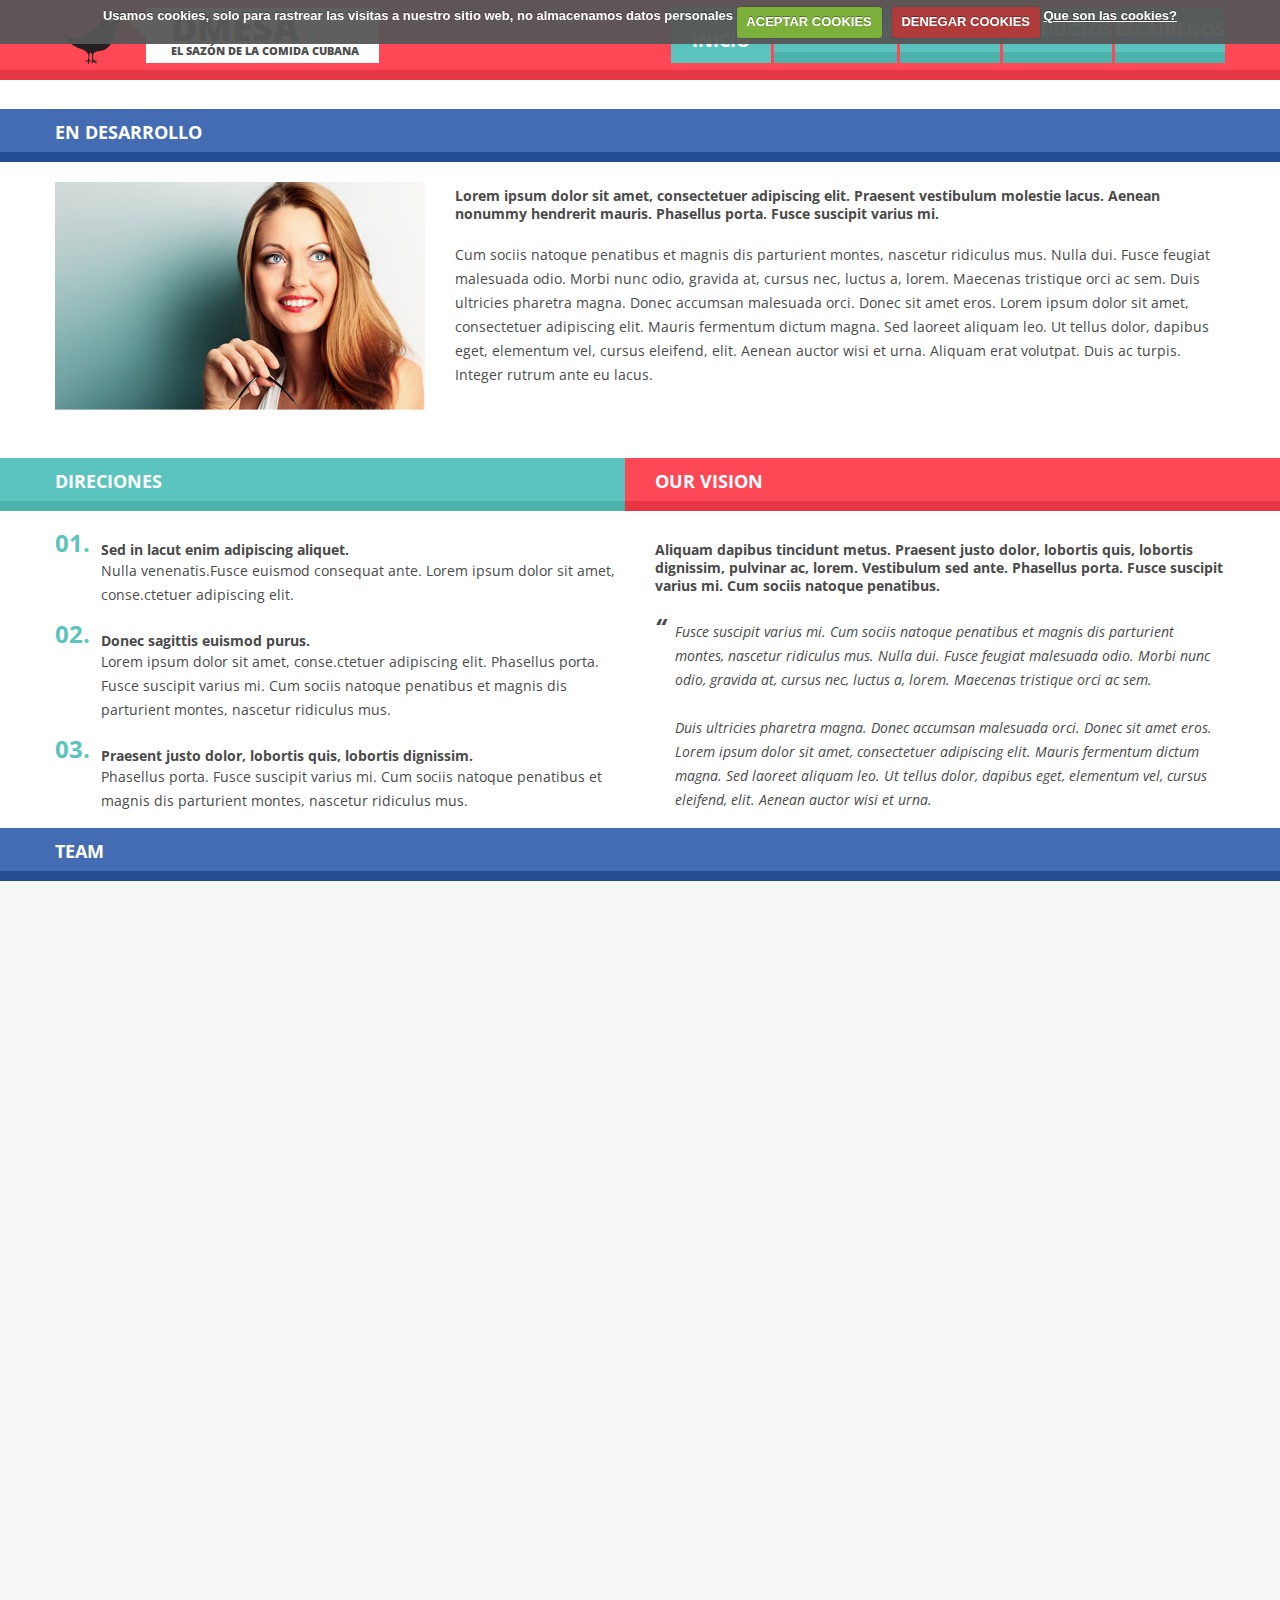
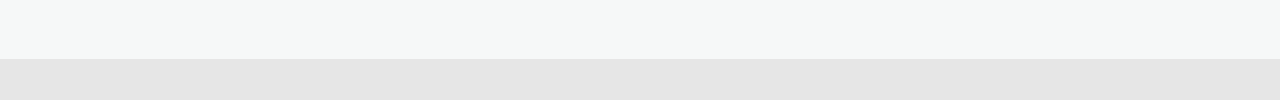
==== commit 0d150bb9: "sige en desarrollo" ====
--- a/index-1.html
+++ b/index-1.html
@@ -50,36 +50,36 @@
 
                     <nav class="nav">
                         <ul class="sf-menu">
-                            <li>
+                            <li class="active">
                                 <a href="index.html">Inicio</a>
                             </li>
-                            <li class="active">
-                                <a href="index-1.html">Mercados</a>
+                            <li>
+                                <a href="index-1.html">Sugerencias</a>
                                 <ul>
                                     <li>
-                                        <a href="#">Quisque nulla</a>
+                                        <a href="#"></a>
                                     </li>
                                     <li>
-                                        <a href="#">Vestibulum libero</a>
+                                        <a href="#"></a>
                                         <ul>
                                             <li>
-                                                <a href="#">Lorem</a>
+                                                <a href="#"></a>
                                             </li>
                                             <li>
-                                                <a href="#">Dolor</a>
+                                                <a href="#">r</a>
                                             </li>
                                             <li>
-                                                <a href="#">Sit amet</a>
+                                                <a href="#"></a>
                                             </li>
                                         </ul>
                                     </li>
                                     <li>
-                                        <a href="#">Vivamus eget nibh</a>
+                                        <a href="#"></a>
                                     </li>
                                 </ul>
                             </li>
                             <li>
-                                <a href="index-2.html">Sugerencias</a>
+                                <a href="index-2.html">Mercados</a>
                             </li>
                             <li>
                                 <a href="index-3.html">Productos</a>
@@ -92,6 +92,7 @@
                 </div>
             </div>
         </div>
+
 
     </header>
     <!--========================================================
@@ -102,7 +103,7 @@
         <div class="well well__ins1">
             <div class="heading heading_skin1 wow fadeInUp" data-wow-delay="0.4s">
                 <div class="container">
-                    <h3>Donde nos puedes encontrar</h3>
+                    <h3>en desarrollo</h3>
                 </div>
             </div>
             <div class="container off1">
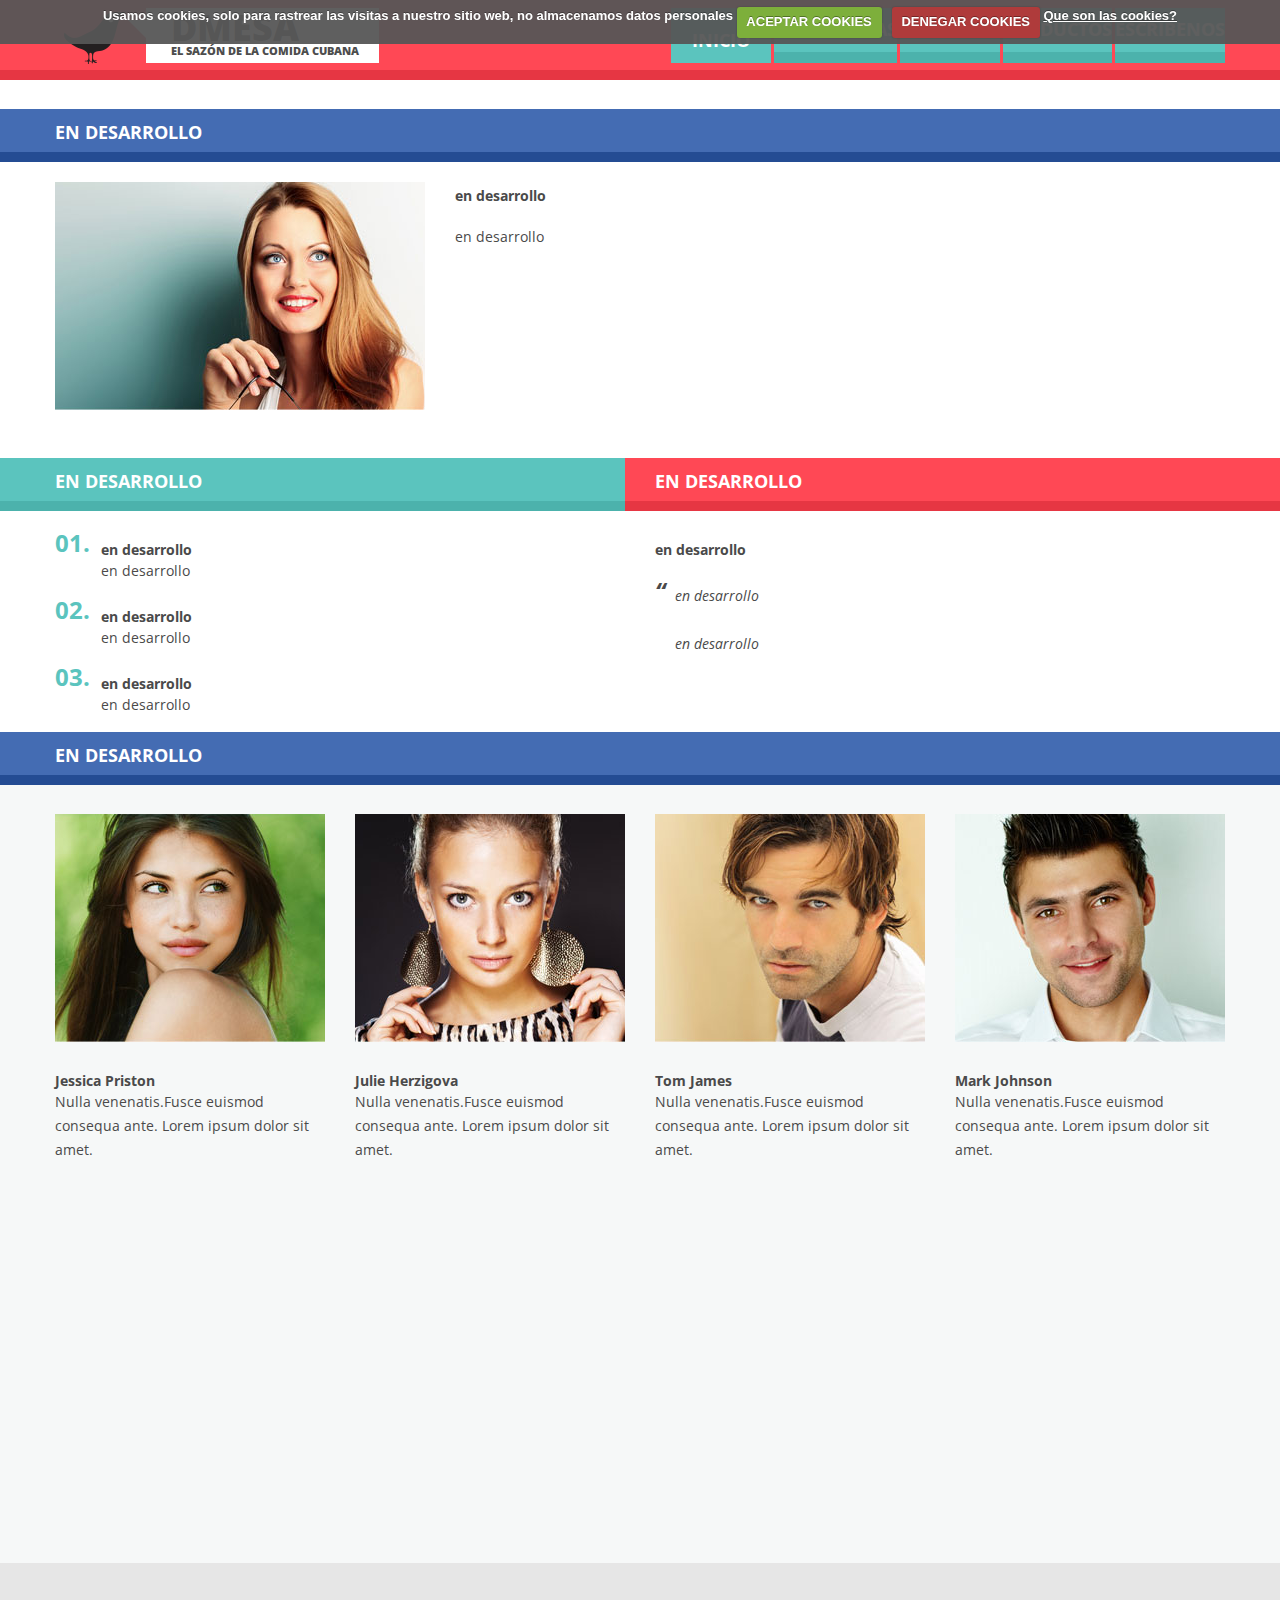
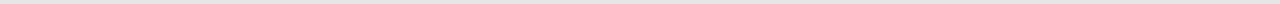
==== commit 4e6f2d28: "web" ====
--- a/index-1.html
+++ b/index-1.html
@@ -110,23 +110,15 @@
                 <div class="row">
                     <div class="grid_4 wow fadeInLeft" data-wow-delay="0.4s">
                         <div class="lazy-img" style="padding-bottom: 61.62162162162162%">
-                            <img data-src="images/page-2_img01.jpg" src="#" alt=""/>
+                          <img data-src="images/page-2_img01.jpg" src="#" alt=""/>
                         </div>
                     </div>
                     <div class="grid_8 wow fadeInRight" data-wow-delay="0.6s">
                         <h4 class="mg-add">
-                            <a href="#">Lorem ipsum dolor sit amet, consectetuer adipiscing elit. Praesent vestibulum
-                                molestie lacus. Aenean nonummy hendrerit mauris. Phasellus porta. Fusce suscipit varius
-                                mi.
+                            <a href="#">en desarrollo&nbsp;
                             </a>
                         </h4>
-                        <p class="off1">Cum sociis natoque penatibus et magnis dis parturient montes, nascetur ridiculus
-                            mus. Nulla dui. Fusce feugiat malesuada odio. Morbi nunc odio, gravida at, cursus nec,
-                            luctus a, lorem. Maecenas tristique orci ac sem. Duis ultricies pharetra magna. Donec
-                            accumsan malesuada orci. Donec sit amet eros. Lorem ipsum dolor sit amet, consectetuer
-                            adipiscing elit. Mauris fermentum dictum magna. Sed laoreet aliquam leo. Ut tellus dolor,
-                            dapibus eget, elementum vel, cursus eleifend, elit. Aenean auctor wisi et urna. Aliquam erat
-                            volutpat. Duis ac turpis. Integer rutrum ante eu lacus. </p>
+                        <p class="off1">en desarrollo&nbsp; </p>
                     </div>
                 </div>
             </div>
@@ -136,53 +128,42 @@
             <div class="row">
                 <div class="grid_6">
                     <div class="heading heading_skin2 heading__d_first wow fadeInLeft" data-wow-delay="0.6s">
-                        <h3>Direciones</h3>
+                        <h3>en desarrollo&nbsp;&nbsp;</h3>
                     </div>
                     <ul class="numbered-list off2">
                         <li class="wow fadeInLeft" data-wow-delay="0.4s" data-number="01.">
                             <h4>
-                                <a href="#">Sed in lacut enim adipiscing aliquet.</a>
+                                <a href="#">en desarrollo&nbsp;</a>
                             </h4>
-                            <p>Nulla venenatis.Fusce euismod consequat ante. Lorem ipsum dolor sit amet, conse.ctetuer
-                                adipiscing elit.</p>
+                            <p>en desarrollo&nbsp;</p>
                         </li>
                         <li class="wow fadeInLeft" data-wow-delay="0.6s" data-number="02.">
                             <h4>
-                                <a href="#">Donec sagittis euismod purus.</a>
+                                <a href="#">en desarrollo&nbsp;&nbsp;</a>
                             </h4>
-                            <p>Lorem ipsum dolor sit amet, conse.ctetuer adipiscing elit. Phasellus porta. Fusce
-                                suscipit varius mi. Cum sociis natoque penatibus et magnis dis parturient montes,
-                                nascetur ridiculus mus.</p>
+                            <p>en desarrollo&nbsp;</p>
                         </li>
                         <li class="wow fadeInLeft" data-wow-delay="0.8s" data-number="03.">
                             <h4>
-                                <a href="#">Praesent justo dolor, lobortis quis, lobortis dignissim.</a>
+                                <a href="#">en desarrollo&nbsp;&nbsp;</a>
                             </h4>
-                            <p>Phasellus porta. Fusce suscipit varius mi. Cum sociis natoque penatibus et magnis dis
-                                parturient montes, nascetur ridiculus mus.</p>
+                            <p>en desarrollo&nbsp;</p>
                         </li>
                     </ul>
 
                 </div>
                 <div class="grid_6 wow fadeInRight" data-wow-delay="0.8s">
                     <div class="heading heading_skin3 heading__d_second">
-                        <h3>our vision</h3>
+                        <h3>en desarrollo&nbsp;&nbsp;</h3>
                     </div>
                     <h4 class="off2 wow fadeInUp" data-wow-delay="0.4s">
-                        <a href="#">Aliquam dapibus tincidunt metus. Praesent justo dolor, lobortis quis, lobortis
-                            dignissim, pulvinar ac, lorem. Vestibulum sed ante. Phasellus porta. Fusce suscipit varius
-                            mi. Cum sociis natoque penatibus.
+                        <a href="#">en desarrollo&nbsp;
                         </a>
                     </h4>
                     <div class="quote off1 wow fadeInUp" data-wow-delay="0.6s">
-                        <p>Fusce suscipit varius mi. Cum sociis natoque penatibus et magnis dis parturient
-                            montes, nascetur ridiculus mus. Nulla dui. Fusce feugiat malesuada odio. Morbi nunc odio,
-                            gravida at, cursus nec, luctus a, lorem. Maecenas tristique orci ac sem. </p>
-
-                        <p>Duis ultricies pharetra magna. Donec accumsan malesuada orci. Donec sit amet eros. Lorem
-                            ipsum dolor sit amet, consectetuer adipiscing elit. Mauris fermentum dictum magna. Sed
-                            laoreet aliquam leo. Ut tellus dolor, dapibus eget, elementum vel, cursus eleifend, elit.
-                            Aenean auctor wisi et urna.
+                        <p>en desarrollo&nbsp; </p>
+
+                        <p>en desarrollo&nbsp;
                         </p>
                     </div>
 
@@ -192,7 +173,7 @@
 
         <div class="heading heading_skin1 wow fadeInUp" data-wow-delay="0.4s">
             <div class="container">
-                <h3>Team</h3>
+                <h3>en desarrollo&nbsp;</h3>
             </div>
         </div>
 
@@ -286,9 +267,8 @@
     <footer id="footer" class="footer">
         <div class="container">
             <div class="copyright wow fadeInUp" data-wow-delay="0.4s">
-                Ask Fibby © <span id="copyright-year"></span> All Rights Reserved |
-                <a href="index-5.html">Privacy Policy</a>
-            </div>
+              Desarrollador web : Alvaro Escalona © 2023 Privacy Policy
+          </div>
         </div>
     </footer>
 </div>
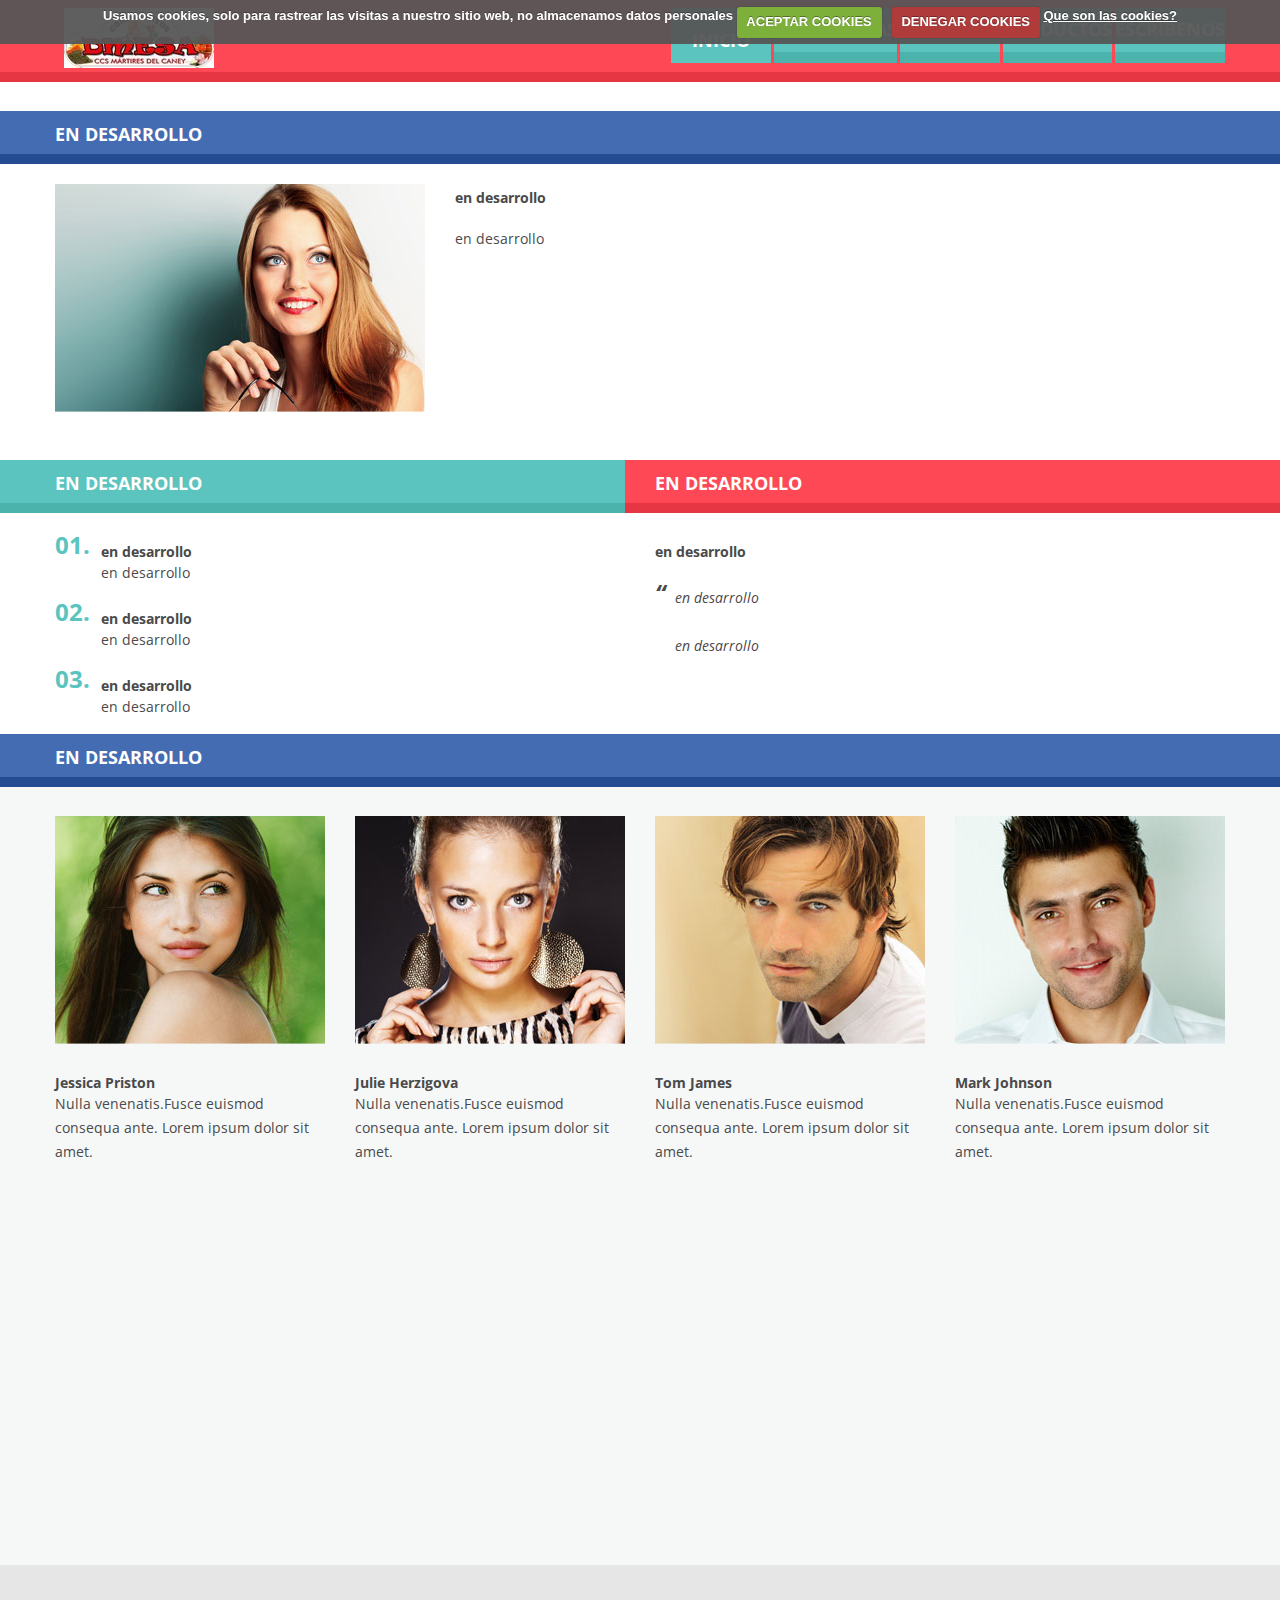
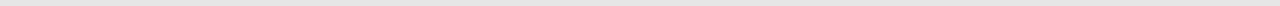
==== commit 62ba1a0c: "web" ====
--- a/index-1.html
+++ b/index-1.html
@@ -5,10 +5,11 @@
     
 
     <title>Mercados</title>
-    <meta charset="utf-8">
+    
     <meta name="format-detection" content="telephone=no"/>
     <link rel="icon" href="images/favicon.ico" type="image/x-icon">
     <link rel="stylesheet" href="css/grid.css">
+    <link rel="stylesheet" href="css/jquery.fancybox.css"/>
     <link rel="stylesheet" href="css/style.css">
     <link rel="stylesheet" href="css/cookiecuttr.css">
 
@@ -41,12 +42,13 @@
             <div class="container">
                 <div class="header_panel">
                     <div class="brand">
-                        <h1 class="brand_name">
-                            <a href="index.html">DMESA
-                                <span class="brand_slogan">El sazón de la comida cubana</span>
+						<h1 class="brand_name">
+                            <a href="index.html">
+                                <span class="brand_slogan">&nbsp;</span>
                             </a>
                         </h1>
                     </div>
+                        
 
                     <nav class="nav">
                         <ul class="sf-menu">
--- a/css/style.css
+++ b/css/style.css
@@ -444,7 +444,7 @@
       padding: 11px 20px 3px 25px; }
     .brand .brand_name span {
       display: block;
-      margin-top: 5px; }
+      margin-top: 25px; }
     .brand .brand_name:before {
       content: '';
       position: absolute;
@@ -460,9 +460,9 @@
       position: absolute;
       left: 0;
       top: 0;
-      width: 64px;
-      height: 56px;
-      background: url(../images/logo.png) no-repeat; }
+      width: 150px;
+      height: 60px;
+      background: url(../images/logo.jpeg) no-repeat; }
   .brand:before, .brand:after {
     display: table;
     content: "";
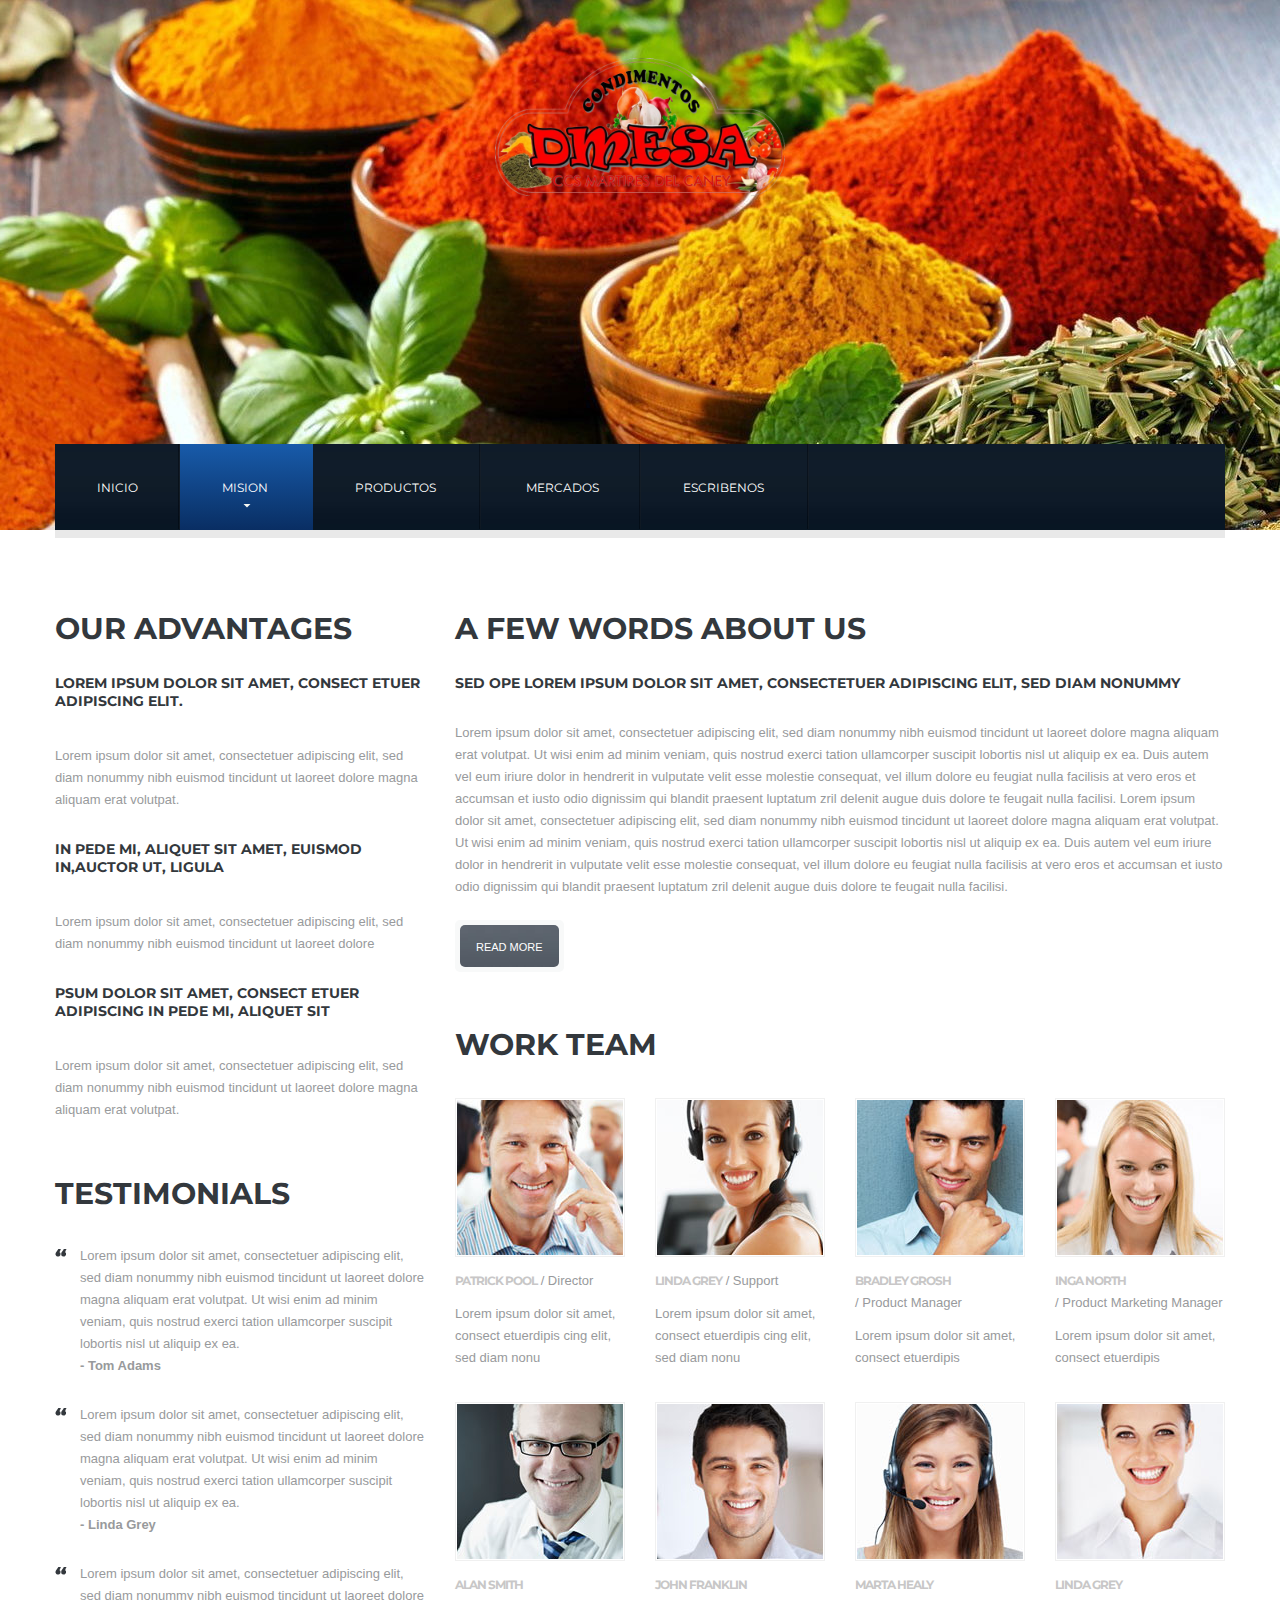
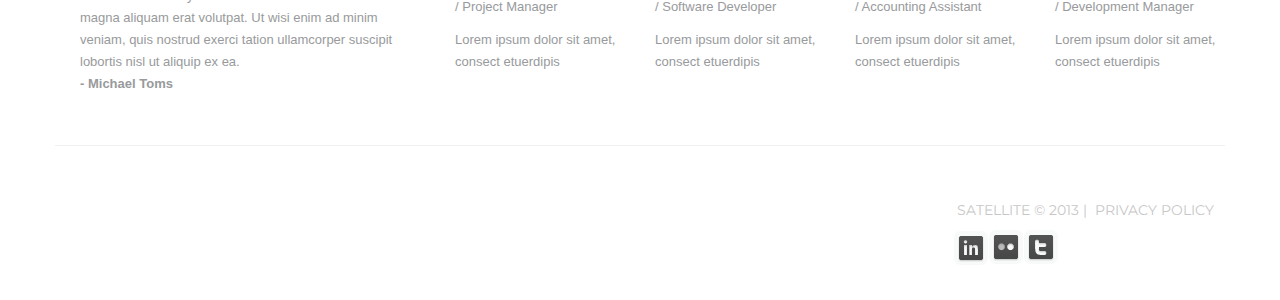
==== commit cd82155d: "nueva web" ====
--- a/index-1.html
+++ b/index-1.html
@@ -1,280 +1,211 @@
-﻿<!DOCTYPE html>
+<!DOCTYPE html>
 <html lang="en">
 <head>
-
-    
-
-    <title>Mercados</title>
-    
-    <meta name="format-detection" content="telephone=no"/>
-    <link rel="icon" href="images/favicon.ico" type="image/x-icon">
-    <link rel="stylesheet" href="css/grid.css">
-    <link rel="stylesheet" href="css/jquery.fancybox.css"/>
-    <link rel="stylesheet" href="css/style.css">
-    <link rel="stylesheet" href="css/cookiecuttr.css">
-
-    <script src="js/jquery.js"></script>
-    <script src="js/jquery-migrate-1.2.1.js"></script>
-    <script src = "js/jquery.cookie.js" ></script> 
-    <script src = "js/jquery.cookiecuttr.js" ></script>
-
+    <title>Mision</title>
+    <meta charset="utf-8">
+    <link rel="icon" href="img/favicon.ico" type="image/x-icon">
+    <link rel="shortcut icon" href="img/favicon.ico" type="image/x-icon" />
+    <meta name="description" content="Your description">
+    <meta name="keywords" content="Your keywords">
+    <meta name="author" content="Your name">
+    <meta name = "format-detection" content = "telephone=no" />
+    <link rel="stylesheet" href="css/bootstrap.css" type="text/css" media="screen">
+    <link rel="stylesheet" href="css/responsive.css" type="text/css" media="screen">
+    <link rel="stylesheet" href="css/style.css" type="text/css" media="screen">
+		<script type="text/javascript" src="js/jquery.js"></script>
+    <script type="text/javascript" src="js/superfish.js"></script>
+    <script type="text/javascript" src="js/jquery.mobilemenu.js"></script>
+    <script type="text/javascript" src="js/jquery.easing.1.3.js"></script>
+    <script type="text/javascript" src="js/jquery.equalheights.js"></script>
+    <script>
+    $(window).load(function() {   
+      jQuery(".maxheight").equalHeights();  
+    })
+    </script>
+
+  	<!--[if lt IE 8]>
+    		<div style='text-align:center'><a href="http://www.microsoft.com/windows/internet-explorer/default.aspx?ocid=ie6_countdown_bannercode"><img src="http://www.theie6countdown.com/img/upgrade.jpg"border="0"alt=""/></a></div>  
+   	<![endif]-->
     <!--[if lt IE 9]>
-    <html class="lt-ie9">
-    <div style=' clear: both; text-align:center; position: relative;'>
-        <a href="http://windows.microsoft.com/en-US/internet-explorer/..">
-            <img src="images/ie8-panel/warning_bar_0000_us.jpg" border="0" height="42" width="820"
-                 alt="You are using an outdated browser. For a faster, safer browsing experience, upgrade for free today."/>
-        </a>
+      <link rel="stylesheet" href="css/ie.css" type="text/css" media="screen">
+      <script src="http://html5shim.googlecode.com/svn/trunk/html5.js"></script>
+    <![endif]-->
+</head>
+
+<body>
+<!--==============================header=================================-->
+<header>
+    <div class="container">
+         <div class="navbar navbar_ clearfix">
+            <div class="navbar-inner">      
+                  <div class="clearfix">
+                  	<h1 class="brand"><a href="index.html"><img src="img/logo.png" alt=""></a></h1> 
+                  	<div class="nav-collapse nav-collapse_ collapse">
+                  	    <div class="clearfix">
+                          <ul class="nav sf-menu clearfix">
+                            <li><a href="index.html">inicio</a></li>
+                            <li class="active sub-menu"><a href="index-1.html">mision&nbsp;</a>                            </li>
+                            <li><a href="index-2.html">productos&nbsp;</a></li>
+                            <li><a href="index-3.html">&nbsp;mercados</a></li>
+                            <li><a href="index-4.html">escribenos&nbsp;</a></li>
+                          </ul>
+                          
+                        </div>
+                  	</div>
+                  </div>
+             </div>  
+         </div>
     </div>
-    <script src="js/html5shiv.js"></script>
-    <![endif]-->
-
-    <script src='js/device.min.js'></script>
-</head>
-
-<body>
-<div class="page">
-    <!--========================================================
-                              HEADER
-    =========================================================-->
-    <header id="header" class="header">
-        <div id="stuck_container" class="stuck_container">
-            <div class="container">
-                <div class="header_panel">
-                    <div class="brand">
-						<h1 class="brand_name">
-                            <a href="index.html">
-                                <span class="brand_slogan">&nbsp;</span>
-                            </a>
-                        </h1>
-                    </div>
-                        
-
-                    <nav class="nav">
-                        <ul class="sf-menu">
-                            <li class="active">
-                                <a href="index.html">Inicio</a>
-                            </li>
-                            <li>
-                                <a href="index-1.html">Sugerencias</a>
-                                <ul>
-                                    <li>
-                                        <a href="#"></a>
-                                    </li>
-                                    <li>
-                                        <a href="#"></a>
-                                        <ul>
-                                            <li>
-                                                <a href="#"></a>
-                                            </li>
-                                            <li>
-                                                <a href="#">r</a>
-                                            </li>
-                                            <li>
-                                                <a href="#"></a>
-                                            </li>
-                                        </ul>
-                                    </li>
-                                    <li>
-                                        <a href="#"></a>
-                                    </li>
-                                </ul>
-                            </li>
-                            <li>
-                                <a href="index-2.html">Mercados</a>
-                            </li>
-                            <li>
-                                <a href="index-3.html">Productos</a>
-                            </li>
-                            <li>
-                                <a href="index-4.html">Escribenos</a>
-                            </li>
-                        </ul>
-                    </nav>
+</header>
+<div id="content">
+  <div class="container"> 
+        <div class="row">
+             <article class="span4">
+               <h2>our advantages</h2>
+                <dl class="list-dl">
+                   <dt><a href="#">Lorem ipsum dolor sit amet, consect
+                     etuer adipiscing elit.</a></dt>
+                   <dd>Lorem ipsum dolor sit amet, consectetuer adipiscing elit, 
+  sed diam nonummy nibh euismod tincidunt ut laoreet dolore magna aliquam erat volutpat. </dd>
+                   <dt><a href="#">In pede mi, aliquet sit amet, euismod in,auctor ut, ligula</a></dt>
+                   <dd>Lorem ipsum dolor sit amet, consectetuer adipiscing elit, 
+  sed diam nonummy nibh euismod tincidunt ut laoreet dolore  </dd>
+                   <dt><a href="#">Psum dolor sit amet, consect
+                               etuer adipiscing In pede mi, aliquet sit </a></dt>
+                   <dd>Lorem ipsum dolor sit amet, consectetuer adipiscing elit, 
+  sed diam nonummy nibh euismod tincidunt ut laoreet dolore magna aliquam erat volutpat. </dd>
+                 </dl>  
+                 <h2 class="h2indent">testimonials</h2>
+                 <div class="testimonials">
+                  <blockquote> 
+                    <p>Lorem ipsum dolor sit amet, consectetuer adipiscing elit, 
+sed diam nonummy nibh euismod tincidunt ut laoreet dolore magna aliquam erat volutpat. Ut wisi enim ad minim 
+veniam, quis nostrud exerci tation ullamcorper suscipit 
+lobortis nisl ut aliquip ex ea.</p>
+                    <a href="#">- Tom Adams</a>
+                    
+                  </blockquote>
+                  <blockquote> 
+                    <p>Lorem ipsum dolor sit amet, consectetuer adipiscing elit, 
+sed diam nonummy nibh euismod tincidunt ut laoreet dolore magna aliquam erat volutpat. Ut wisi enim ad minim 
+veniam, quis nostrud exerci tation ullamcorper suscipit 
+lobortis nisl ut aliquip ex ea.</p>
+                    <a href="#">- Linda Grey</a>
+                    
+                  </blockquote>
+                  <blockquote> 
+                    <p>Lorem ipsum dolor sit amet, consectetuer adipiscing elit, 
+sed diam nonummy nibh euismod tincidunt ut laoreet dolore magna aliquam erat volutpat. Ut wisi enim ad minim 
+veniam, quis nostrud exerci tation ullamcorper suscipit 
+lobortis nisl ut aliquip ex ea.</p>
+                    <a href="#">- Michael Toms</a>
+                    
+                  </blockquote>
                 </div>
-            </div>
+             </article>
+             <article class="span8">
+               <h2>a few words about us</h2>
+               <h5>sed ope Lorem ipsum dolor sit amet, consectetuer adipiscing elit, sed diam nonummy </h5>
+               <p>Lorem ipsum dolor sit amet, consectetuer adipiscing elit, sed diam nonummy nibh euismod tincidunt ut laoreet dolore magna aliquam erat volutpat. Ut wisi enim ad minim veniam, quis nostrud exerci tation ullamcorper suscipit lobortis nisl ut aliquip ex ea.
+Duis autem vel eum iriure dolor in hendrerit in vulputate velit esse molestie consequat, vel illum dolore eu feugiat nulla facilisis at vero eros et accumsan et iusto odio dignissim qui blandit praesent luptatum zril delenit augue duis dolore te feugait nulla facilisi. Lorem ipsum dolor sit amet, consectetuer adipiscing elit, sed diam nonummy nibh euismod tincidunt ut laoreet dolore magna aliquam erat volutpat. Ut wisi enim ad minim veniam, quis nostrud exerci tation ullamcorper suscipit lobortis nisl ut aliquip ex ea.
+Duis autem vel eum iriure dolor in hendrerit in vulputate velit esse molestie consequat, vel illum dolore eu feugiat nulla facilisis at vero eros et accumsan et iusto odio dignissim qui blandit praesent luptatum zril delenit augue duis dolore te feugait nulla facilisi.</p>
+                <a href="#" class="btn btn-1"><span>Read More</span></a>
+                <h2 class="h2indent">work team</h2>
+                
+
+                <div class="row">
+                  <ul class="thumbnails">
+                    <li class="thumbnail span2">
+                      <div class="block-thumbnail maxheight">
+                        <figure class="img-polaroid"><img src="img/page-1-img.jpg" alt=""></figure>
+                        <span><a href="#">Patrick Pool</a> <span>/ Director</span></span>
+                        <p>Lorem ipsum dolor sit amet, consect etuerdipis cing elit, sed diam nonu </p>
+                      </div>
+
+                    </li>
+                    <li class="thumbnail span2">
+                      <div class="block-thumbnail maxheight">
+                        <figure class="img-polaroid"><img src="img/page-1-img-1.jpg" alt=""></figure>
+                        <span><a href="#">linda grey</a> <span>/ Support</span></span>
+                        <p>Lorem ipsum dolor sit amet, consect etuerdipis cing elit, sed diam nonu  </p>
+                      </div>
+
+                    </li>
+                    <li class="thumbnail span2">
+                      <div class="block-thumbnail maxheight">
+                        <figure class="img-polaroid"><img src="img/page-1-img-2.jpg" alt=""></figure>
+                        <span><a href="#">Bradley Grosh</a> <span>/ Product Manager</span></span>
+                        <p>Lorem ipsum dolor sit amet, consect etuerdipis  </p>
+                      </div>
+
+                    </li>
+                    <li class="thumbnail span2">
+                      <div class="block-thumbnail maxheight">
+                        <figure class="img-polaroid"><img src="img/page-1-img-3.jpg" alt=""></figure>
+                        <span><a href="#">Inga North</a> <span>/ Product Marketing Manager</span></span>
+                        <p>Lorem ipsum dolor sit amet, consect etuerdipis </p>
+                      </div>
+
+                    </li>
+
+
+                    <li class="thumbnail span2">
+                      <div class="block-thumbnail maxheight">
+                        <figure class="img-polaroid"><img src="img/page-1-img-4.jpg" alt=""></figure>
+                        <span><a href="#">Alan Smith</a> <span>/ Project Manager </span></span>
+                        <p>Lorem ipsum dolor sit amet, consect etuerdipis </p>
+                      </div>
+
+                    </li>
+                    <li class="thumbnail span2">
+                      <div class="block-thumbnail maxheight">
+                        <figure class="img-polaroid"><img src="img/page-1-img-5.jpg" alt=""></figure>
+                        <span><a href="#">John Franklin</a> <span>/ Software Developer </span></span>
+                        <p>Lorem ipsum dolor sit amet, consect etuerdipis </p>
+                      </div>
+
+                    </li>
+                    <li class="thumbnail span2">
+                      <div class="block-thumbnail maxheight">
+                        <figure class="img-polaroid"><img src="img/page-1-img-6.jpg" alt=""></figure>
+                        <span><a href="#">Marta Healy</a> <span>/ Accounting Assistant </span></span>
+                        <p>Lorem ipsum dolor sit amet, consect etuerdipis </p>
+                      </div>
+
+                    </li>
+                    <li class="thumbnail span2">
+                      <div class="block-thumbnail maxheight">
+                        <figure class="img-polaroid"><img src="img/page-1-img-7.jpg" alt=""></figure>
+                        <span><a href="#">linda grey</a> <span>/ Development Manager </span></span>
+                        <p>Lorem ipsum dolor sit amet, consect etuerdipis </p>
+                      </div>
+
+                    </li>
+                  </ul>
+                </div>
+             </article>
+        
         </div>
-
-
-    </header>
-    <!--========================================================
-                              CONTENT
-    =========================================================-->
-    <section id="content" class="content">
-
-        <div class="well well__ins1">
-            <div class="heading heading_skin1 wow fadeInUp" data-wow-delay="0.4s">
-                <div class="container">
-                    <h3>en desarrollo</h3>
-                </div>
-            </div>
-            <div class="container off1">
-                <div class="row">
-                    <div class="grid_4 wow fadeInLeft" data-wow-delay="0.4s">
-                        <div class="lazy-img" style="padding-bottom: 61.62162162162162%">
-                          <img data-src="images/page-2_img01.jpg" src="#" alt=""/>
-                        </div>
-                    </div>
-                    <div class="grid_8 wow fadeInRight" data-wow-delay="0.6s">
-                        <h4 class="mg-add">
-                            <a href="#">en desarrollo&nbsp;
-                            </a>
-                        </h4>
-                        <p class="off1">en desarrollo&nbsp; </p>
-                    </div>
-                </div>
-            </div>
-        </div>
-
-        <div class="container well2">
-            <div class="row">
-                <div class="grid_6">
-                    <div class="heading heading_skin2 heading__d_first wow fadeInLeft" data-wow-delay="0.6s">
-                        <h3>en desarrollo&nbsp;&nbsp;</h3>
-                    </div>
-                    <ul class="numbered-list off2">
-                        <li class="wow fadeInLeft" data-wow-delay="0.4s" data-number="01.">
-                            <h4>
-                                <a href="#">en desarrollo&nbsp;</a>
-                            </h4>
-                            <p>en desarrollo&nbsp;</p>
-                        </li>
-                        <li class="wow fadeInLeft" data-wow-delay="0.6s" data-number="02.">
-                            <h4>
-                                <a href="#">en desarrollo&nbsp;&nbsp;</a>
-                            </h4>
-                            <p>en desarrollo&nbsp;</p>
-                        </li>
-                        <li class="wow fadeInLeft" data-wow-delay="0.8s" data-number="03.">
-                            <h4>
-                                <a href="#">en desarrollo&nbsp;&nbsp;</a>
-                            </h4>
-                            <p>en desarrollo&nbsp;</p>
-                        </li>
-                    </ul>
-
-                </div>
-                <div class="grid_6 wow fadeInRight" data-wow-delay="0.8s">
-                    <div class="heading heading_skin3 heading__d_second">
-                        <h3>en desarrollo&nbsp;&nbsp;</h3>
-                    </div>
-                    <h4 class="off2 wow fadeInUp" data-wow-delay="0.4s">
-                        <a href="#">en desarrollo&nbsp;
-                        </a>
-                    </h4>
-                    <div class="quote off1 wow fadeInUp" data-wow-delay="0.6s">
-                        <p>en desarrollo&nbsp; </p>
-
-                        <p>en desarrollo&nbsp;
-                        </p>
-                    </div>
-
-                </div>
-            </div>
-        </div>
-
-        <div class="heading heading_skin1 wow fadeInUp" data-wow-delay="0.4s">
-            <div class="container">
-                <h3>en desarrollo&nbsp;</h3>
-            </div>
-        </div>
-
-        <div class="bg-content">
-            <div class="container well">
-                <div class="row">
-                    <div class="grid_3 wow fadeInLeft" data-wow-delay="0.4s">
-                        <div class="lazy-img" style="padding-bottom: 84.44444444444444%">
-                            <img data-src="images/page-2_img02.jpg" src="#" alt=""/>
-                        </div>
-                        <h4 class="off3">
-                            <a href="#">Jessica Priston</a>
-                        </h4>
-                        <p>Nulla venenatis.Fusce euismod consequa ante. Lorem ipsum dolor sit amet.</p>
-                    </div>
-                    <div class="grid_3 wow fadeInLeft" data-wow-delay="0.6s">
-                        <div class="lazy-img" style="padding-bottom: 84.44444444444444%">
-                            <img data-src="images/page-2_img03.jpg" src="#" alt=""/>
-                        </div>
-                        <h4 class="off3">
-                            <a href="#">Julie Herzigova</a>
-                        </h4>
-                        <p>Nulla venenatis.Fusce euismod consequa ante. Lorem ipsum dolor sit amet.</p>
-                    </div>
-                    <div class="grid_3 wow fadeInLeft" data-wow-delay="0.8s">
-                        <div class="lazy-img" style="padding-bottom: 84.44444444444444%">
-                            <img data-src="images/page-2_img04.jpg" src="#" alt=""/>
-                        </div>
-                        <h4 class="off3">
-                            <a href="#">Tom James</a>
-                        </h4>
-                        <p>Nulla venenatis.Fusce euismod consequa ante. Lorem ipsum dolor sit amet.</p>
-                    </div>
-                    <div class="grid_3 wow fadeInLeft" data-wow-delay="1s">
-                        <div class="lazy-img" style="padding-bottom: 84.44444444444444%">
-                            <img data-src="images/page-2_img05.jpg" src="#" alt=""/>
-                        </div>
-                        <h4 class="off3">
-                            <a href="#">Mark Johnson</a>
-                        </h4>
-                        <p>Nulla venenatis.Fusce euismod consequa ante. Lorem ipsum dolor sit amet.</p>
-                    </div>
-                </div>
-                <div class="row off1 wow fadeInRight" data-wow-delay="1s">
-                    <div class="grid_3">
-                        <div class="lazy-img" style="padding-bottom: 84.44444444444444%">
-                            <img data-src="images/page-2_img06.jpg" src="#" alt=""/>
-                        </div>
-                        <h4 class="off3">
-                            <a href="#">Patrick Pool</a>
-                        </h4>
-                        <p>Nulla venenatis.Fusce euismod consequa ante. Lorem ipsum dolor sit amet.</p>
-                    </div>
-                    <div class="grid_3 wow fadeInRight" data-wow-delay="0.8s">
-                        <div class="lazy-img" style="padding-bottom: 84.44444444444444%">
-                            <img data-src="images/page-2_img07.jpg" src="#" alt=""/>
-                        </div>
-                        <h4 class="off3">
-                            <a href="#">Ivana Wong</a>
-                        </h4>
-                        <p>Nulla venenatis.Fusce euismod consequa ante. Lorem ipsum dolor sit amet.</p>
-                    </div>
-                    <div class="grid_3 wow fadeInRight" data-wow-delay="0.6s">
-                        <div class="lazy-img" style="padding-bottom: 84.44444444444444%">
-                            <img data-src="images/page-2_img08.jpg" src="#" alt=""/>
-                        </div>
-                        <h4 class="off3">
-                            <a href="#">Bradley Grosh</a>
-                        </h4>
-                        <p>Nulla venenatis.Fusce euismod consequa ante. Lorem ipsum dolor sit amet.</p>
-                    </div>
-                    <div class="grid_3 wow fadeInRight" data-wow-delay="0.4s">
-                        <div class="lazy-img" style="padding-bottom: 84.44444444444444%">
-                            <img data-src="images/page-2_img09.jpg" src="#" alt=""/>
-                        </div>
-                        <h4 class="off3">
-                            <a href="#">Edna Barton</a>
-                        </h4>
-                        <p>Nulla venenatis.Fusce euismod consequa ante. Lorem ipsum dolor sit amet.</p>
-                    </div>
-                </div>
-            </div>
-        </div>
-
-
-    </section>
-
-    <!--========================================================
-                              FOOTER
-    =========================================================-->
-    <footer id="footer" class="footer">
-        <div class="container">
-            <div class="copyright wow fadeInUp" data-wow-delay="0.4s">
-              Desarrollador web : Alvaro Escalona © 2023 Privacy Policy
-          </div>
-        </div>
-    </footer>
-</div>
-
-<script src="js/script.js"></script>
+  </div>
+</div> 
+<footer>
+  <div class="container">
+	     <div class="row">
+	         <article class="span12">
+                 <div class="block-footer">
+                   <span>satellite &copy; 2013 | &nbsp;</span><a href="index-5.html">Privacy Policy</a><br>
+                   <ul class="list-soc">
+                     <li><a href="#" class="icon"></a></li>
+                     <li><a href="#" class="icon-1"></a></li>
+                     <li><a href="#" class="icon-2"></a></li>
+                   </ul>
+                 </div>
+
+                 
+           </article>
+       </div>
+  </div>
+</footer>
+<script type="text/javascript" src="js/bootstrap.js"></script>
 </body>
 </html>--- a/css/responsive.css
+++ b/css/responsive.css
@@ -0,0 +1,1025 @@
+/*!
+ * Bootstrap Responsive v2.2.2
+ *
+ * Copyright 2012 Twitter, Inc
+ * Licensed under the Apache License v2.0
+ * http://www.apache.org/licenses/LICENSE-2.0
+ *
+ * Designed and built with all the love in the world @twitter by @mdo and @fat.
+ */
+@-ms-viewport {
+  width: device-width;
+}
+.clearfix {
+  *zoom: 1;
+}
+.clearfix:before,
+.clearfix:after {
+  display: table;
+  content: "";
+  line-height: 0;
+}
+.clearfix:after {
+  clear: both;
+}
+.hide-text {
+  font: 0/0 a;
+  color: transparent;
+  text-shadow: none;
+  background-color: transparent;
+  border: 0;
+}
+.input-block-level {
+  display: block;
+  width: 100%;
+  min-height: 32px;
+  -webkit-box-sizing: border-box;
+  -moz-box-sizing: border-box;
+  box-sizing: border-box;
+}
+.hidden {
+  display: none;
+  visibility: hidden;
+}
+.visible-phone {
+  display: none !important;
+}
+.visible-tablet {
+  display: none !important;
+}
+.hidden-desktop {
+  display: none !important;
+}
+.visible-desktop {
+  display: inherit !important;
+}
+@media (min-width: 768px) and (max-width: 979px) {
+  .hidden-desktop {
+    display: inherit !important;
+  }
+  .visible-desktop {
+    display: none !important ;
+  }
+  .visible-tablet {
+    display: inherit !important;
+  }
+  .hidden-tablet {
+    display: none !important;
+  }
+}
+@media (max-width: 767px) {
+  .hidden-desktop {
+    display: inherit !important;
+  }
+  .visible-desktop {
+    display: none !important;
+  }
+  .visible-phone {
+    display: inherit !important;
+  }
+  .hidden-phone {
+    display: none !important;
+  }
+}
+@media (min-width: 1200px) {
+  .row {
+    margin-left: -30px;
+    *zoom: 1;
+  }
+  .row:before,
+  .row:after {
+    display: table;
+    content: "";
+    line-height: 0;
+  }
+  .row:after {
+    clear: both;
+  }
+  [class*="span"] {
+    float: left;
+    min-height: 1px;
+    margin-left: 30px;
+  }
+  .container,
+  .navbar-static-top .container,
+  .navbar-fixed-top .container,
+  .navbar-fixed-bottom .container {
+    width: 1170px;
+  }
+  .span12 {
+    width: 1170px;
+  }
+  .span11 {
+    width: 1070px;
+  }
+  .span10 {
+    width: 970px;
+  }
+  .span9 {
+    width: 870px;
+  }
+  .span8 {
+    width: 770px;
+  }
+  .span7 {
+    width: 670px;
+  }
+  .span6 {
+    width: 570px;
+  }
+  .span5 {
+    width: 470px;
+  }
+  .span4 {
+    width: 370px;
+  }
+  .span3 {
+    width: 270px;
+  }
+  .span2 {
+    width: 170px;
+  }
+  .span1 {
+    width: 70px;
+  }
+  .offset12 {
+    margin-left: 1230px;
+  }
+  .offset11 {
+    margin-left: 1130px;
+  }
+  .offset10 {
+    margin-left: 1030px;
+  }
+  .offset9 {
+    margin-left: 930px;
+  }
+  .offset8 {
+    margin-left: 830px;
+  }
+  .offset7 {
+    margin-left: 730px;
+  }
+  .offset6 {
+    margin-left: 630px;
+  }
+  .offset5 {
+    margin-left: 530px;
+  }
+  .offset4 {
+    margin-left: 430px;
+  }
+  .offset3 {
+    margin-left: 330px;
+  }
+  .offset2 {
+    margin-left: 230px;
+  }
+  .offset1 {
+    margin-left: 130px;
+  }
+  .row-fluid {
+    width: 100%;
+    *zoom: 1;
+  }
+  .row-fluid:before,
+  .row-fluid:after {
+    display: table;
+    content: "";
+    line-height: 0;
+  }
+  .row-fluid:after {
+    clear: both;
+  }
+  .row-fluid [class*="span"] {
+    display: block;
+    width: 100%;
+    min-height: 32px;
+    -webkit-box-sizing: border-box;
+    -moz-box-sizing: border-box;
+    box-sizing: border-box;
+    float: left;
+    margin-left: 2.564102564102564%;
+    *margin-left: 2.5109110747408616%;
+  }
+  .row-fluid [class*="span"]:first-child {
+    margin-left: 0;
+  }
+  .row-fluid .controls-row [class*="span"] + [class*="span"] {
+    margin-left: 2.564102564102564%;
+  }
+  .row-fluid .span12 {
+    width: 100%;
+    *width: 99.94680851063829%;
+  }
+  .row-fluid .span11 {
+    width: 91.45299145299145%;
+    *width: 91.39979996362975%;
+  }
+  .row-fluid .span10 {
+    width: 82.90598290598291%;
+    *width: 82.8527914166212%;
+  }
+  .row-fluid .span9 {
+    width: 74.35897435897436%;
+    *width: 74.30578286961266%;
+  }
+  .row-fluid .span8 {
+    width: 65.81196581196582%;
+    *width: 65.75877432260411%;
+  }
+  .row-fluid .span7 {
+    width: 57.26495726495726%;
+    *width: 57.21176577559556%;
+  }
+  .row-fluid .span6 {
+    width: 48.717948717948715%;
+    *width: 48.664757228587014%;
+  }
+  .row-fluid .span5 {
+    width: 40.17094017094017%;
+    *width: 40.11774868157847%;
+  }
+  .row-fluid .span4 {
+    width: 31.623931623931625%;
+    *width: 31.570740134569924%;
+  }
+  .row-fluid .span3 {
+    width: 23.076923076923077%;
+    *width: 23.023731587561375%;
+  }
+  .row-fluid .span2 {
+    width: 14.52991452991453%;
+    *width: 14.476723040552828%;
+  }
+  .row-fluid .span1 {
+    width: 5.982905982905983%;
+    *width: 5.929714493544281%;
+  }
+  .row-fluid .offset12 {
+    margin-left: 105.12820512820512%;
+    *margin-left: 105.02182214948171%;
+  }
+  .row-fluid .offset12:first-child {
+    margin-left: 102.56410256410257%;
+    *margin-left: 102.45771958537915%;
+  }
+  .row-fluid .offset11 {
+    margin-left: 96.58119658119658%;
+    *margin-left: 96.47481360247316%;
+  }
+  .row-fluid .offset11:first-child {
+    margin-left: 94.01709401709402%;
+    *margin-left: 93.91071103837061%;
+  }
+  .row-fluid .offset10 {
+    margin-left: 88.03418803418803%;
+    *margin-left: 87.92780505546462%;
+  }
+  .row-fluid .offset10:first-child {
+    margin-left: 85.47008547008548%;
+    *margin-left: 85.36370249136206%;
+  }
+  .row-fluid .offset9 {
+    margin-left: 79.48717948717949%;
+    *margin-left: 79.38079650845607%;
+  }
+  .row-fluid .offset9:first-child {
+    margin-left: 76.92307692307693%;
+    *margin-left: 76.81669394435352%;
+  }
+  .row-fluid .offset8 {
+    margin-left: 70.94017094017094%;
+    *margin-left: 70.83378796144753%;
+  }
+  .row-fluid .offset8:first-child {
+    margin-left: 68.37606837606839%;
+    *margin-left: 68.26968539734497%;
+  }
+  .row-fluid .offset7 {
+    margin-left: 62.393162393162385%;
+    *margin-left: 62.28677941443899%;
+  }
+  .row-fluid .offset7:first-child {
+    margin-left: 59.82905982905982%;
+    *margin-left: 59.72267685033642%;
+  }
+  .row-fluid .offset6 {
+    margin-left: 53.84615384615384%;
+    *margin-left: 53.739770867430444%;
+  }
+  .row-fluid .offset6:first-child {
+    margin-left: 51.28205128205128%;
+    *margin-left: 51.175668303327875%;
+  }
+  .row-fluid .offset5 {
+    margin-left: 45.299145299145295%;
+    *margin-left: 45.1927623204219%;
+  }
+  .row-fluid .offset5:first-child {
+    margin-left: 42.73504273504273%;
+    *margin-left: 42.62865975631933%;
+  }
+  .row-fluid .offset4 {
+    margin-left: 36.75213675213675%;
+    *margin-left: 36.645753773413354%;
+  }
+  .row-fluid .offset4:first-child {
+    margin-left: 34.18803418803419%;
+    *margin-left: 34.081651209310785%;
+  }
+  .row-fluid .offset3 {
+    margin-left: 28.205128205128204%;
+    *margin-left: 28.0987452264048%;
+  }
+  .row-fluid .offset3:first-child {
+    margin-left: 25.641025641025642%;
+    *margin-left: 25.53464266230224%;
+  }
+  .row-fluid .offset2 {
+    margin-left: 19.65811965811966%;
+    *margin-left: 19.551736679396257%;
+  }
+  .row-fluid .offset2:first-child {
+    margin-left: 17.094017094017094%;
+    *margin-left: 16.98763411529369%;
+  }
+  .row-fluid .offset1 {
+    margin-left: 11.11111111111111%;
+    *margin-left: 11.004728132387708%;
+  }
+  .row-fluid .offset1:first-child {
+    margin-left: 8.547008547008547%;
+    *margin-left: 8.440625568285142%;
+  }
+  input,
+  textarea,
+  .uneditable-input {
+    margin-left: 0;
+  }
+  .controls-row [class*="span"] + [class*="span"] {
+    margin-left: 30px;
+  }
+  input.span12, textarea.span12, .uneditable-input.span12 {
+    width: 1156px;
+  }
+  input.span11, textarea.span11, .uneditable-input.span11 {
+    width: 1056px;
+  }
+  input.span10, textarea.span10, .uneditable-input.span10 {
+    width: 956px;
+  }
+  input.span9, textarea.span9, .uneditable-input.span9 {
+    width: 856px;
+  }
+  input.span8, textarea.span8, .uneditable-input.span8 {
+    width: 756px;
+  }
+  input.span7, textarea.span7, .uneditable-input.span7 {
+    width: 656px;
+  }
+  input.span6, textarea.span6, .uneditable-input.span6 {
+    width: 556px;
+  }
+  input.span5, textarea.span5, .uneditable-input.span5 {
+    width: 456px;
+  }
+  input.span4, textarea.span4, .uneditable-input.span4 {
+    width: 356px;
+  }
+  input.span3, textarea.span3, .uneditable-input.span3 {
+    width: 256px;
+  }
+  input.span2, textarea.span2, .uneditable-input.span2 {
+    width: 156px;
+  }
+  input.span1, textarea.span1, .uneditable-input.span1 {
+    width: 56px;
+  }
+  .thumbnails {
+    margin-left: -30px;
+  }
+  .thumbnails > li {
+    margin-left: 30px;
+  }
+  .row-fluid .thumbnails {
+    margin-left: 0;
+  }
+}
+@media (min-width: 768px) and (max-width: 979px) {
+  .row {
+    margin-left: -20px;
+    *zoom: 1;
+  }
+  .row:before,
+  .row:after {
+    display: table;
+    content: "";
+    line-height: 0;
+  }
+  .row:after {
+    clear: both;
+  }
+  [class*="span"] {
+    float: left;
+    min-height: 1px;
+    margin-left: 20px;
+  }
+  .container,
+  .navbar-static-top .container,
+  .navbar-fixed-top .container,
+  .navbar-fixed-bottom .container {
+    width: 724px;
+  }
+  .span12 {
+    width: 724px;
+  }
+  .span11 {
+    width: 662px;
+  }
+  .span10 {
+    width: 600px;
+  }
+  .span9 {
+    width: 538px;
+  }
+  .span8 {
+    width: 476px;
+  }
+  .span7 {
+    width: 414px;
+  }
+  .span6 {
+    width: 352px;
+  }
+  .span5 {
+    width: 290px;
+  }
+  .span4 {
+    width: 228px;
+  }
+  .span3 {
+    width: 166px;
+  }
+  .span2 {
+    width: 104px;
+  }
+  .span1 {
+    width: 42px;
+  }
+  .offset12 {
+    margin-left: 764px;
+  }
+  .offset11 {
+    margin-left: 702px;
+  }
+  .offset10 {
+    margin-left: 640px;
+  }
+  .offset9 {
+    margin-left: 578px;
+  }
+  .offset8 {
+    margin-left: 516px;
+  }
+  .offset7 {
+    margin-left: 454px;
+  }
+  .offset6 {
+    margin-left: 392px;
+  }
+  .offset5 {
+    margin-left: 330px;
+  }
+  .offset4 {
+    margin-left: 268px;
+  }
+  .offset3 {
+    margin-left: 206px;
+  }
+  .offset2 {
+    margin-left: 144px;
+  }
+  .offset1 {
+    margin-left: 82px;
+  }
+  .row-fluid {
+    width: 100%;
+    *zoom: 1;
+  }
+  .row-fluid:before,
+  .row-fluid:after {
+    display: table;
+    content: "";
+    line-height: 0;
+  }
+  .row-fluid:after {
+    clear: both;
+  }
+  .row-fluid [class*="span"] {
+    display: block;
+    width: 100%;
+    min-height: 32px;
+    -webkit-box-sizing: border-box;
+    -moz-box-sizing: border-box;
+    box-sizing: border-box;
+    float: left;
+    margin-left: 2.7624309392265194%;
+    *margin-left: 2.709239449864817%;
+  }
+  .row-fluid [class*="span"]:first-child {
+    margin-left: 0;
+  }
+  .row-fluid .controls-row [class*="span"] + [class*="span"] {
+    margin-left: 2.7624309392265194%;
+  }
+  .row-fluid .span12 {
+    width: 100%;
+    *width: 99.94680851063829%;
+  }
+  .row-fluid .span11 {
+    width: 91.43646408839778%;
+    *width: 91.38327259903608%;
+  }
+  .row-fluid .span10 {
+    width: 82.87292817679558%;
+    *width: 82.81973668743387%;
+  }
+  .row-fluid .span9 {
+    width: 74.30939226519337%;
+    *width: 74.25620077583166%;
+  }
+  .row-fluid .span8 {
+    width: 65.74585635359117%;
+    *width: 65.69266486422946%;
+  }
+  .row-fluid .span7 {
+    width: 57.18232044198895%;
+    *width: 57.12912895262725%;
+  }
+  .row-fluid .span6 {
+    width: 48.61878453038674%;
+    *width: 48.56559304102504%;
+  }
+  .row-fluid .span5 {
+    width: 40.05524861878453%;
+    *width: 40.00205712942283%;
+  }
+  .row-fluid .span4 {
+    width: 31.491712707182323%;
+    *width: 31.43852121782062%;
+  }
+  .row-fluid .span3 {
+    width: 22.92817679558011%;
+    *width: 22.87498530621841%;
+  }
+  .row-fluid .span2 {
+    width: 14.3646408839779%;
+    *width: 14.311449394616199%;
+  }
+  .row-fluid .span1 {
+    width: 5.801104972375691%;
+    *width: 5.747913483013988%;
+  }
+  .row-fluid .offset12 {
+    margin-left: 105.52486187845304%;
+    *margin-left: 105.41847889972962%;
+  }
+  .row-fluid .offset12:first-child {
+    margin-left: 102.76243093922652%;
+    *margin-left: 102.6560479605031%;
+  }
+  .row-fluid .offset11 {
+    margin-left: 96.96132596685082%;
+    *margin-left: 96.8549429881274%;
+  }
+  .row-fluid .offset11:first-child {
+    margin-left: 94.1988950276243%;
+    *margin-left: 94.09251204890089%;
+  }
+  .row-fluid .offset10 {
+    margin-left: 88.39779005524862%;
+    *margin-left: 88.2914070765252%;
+  }
+  .row-fluid .offset10:first-child {
+    margin-left: 85.6353591160221%;
+    *margin-left: 85.52897613729868%;
+  }
+  .row-fluid .offset9 {
+    margin-left: 79.8342541436464%;
+    *margin-left: 79.72787116492299%;
+  }
+  .row-fluid .offset9:first-child {
+    margin-left: 77.07182320441989%;
+    *margin-left: 76.96544022569647%;
+  }
+  .row-fluid .offset8 {
+    margin-left: 71.2707182320442%;
+    *margin-left: 71.16433525332079%;
+  }
+  .row-fluid .offset8:first-child {
+    margin-left: 68.50828729281768%;
+    *margin-left: 68.40190431409427%;
+  }
+  .row-fluid .offset7 {
+    margin-left: 62.70718232044199%;
+    *margin-left: 62.600799341718584%;
+  }
+  .row-fluid .offset7:first-child {
+    margin-left: 59.94475138121547%;
+    *margin-left: 59.838368402492065%;
+  }
+  .row-fluid .offset6 {
+    margin-left: 54.14364640883978%;
+    *margin-left: 54.037263430116376%;
+  }
+  .row-fluid .offset6:first-child {
+    margin-left: 51.38121546961326%;
+    *margin-left: 51.27483249088986%;
+  }
+  .row-fluid .offset5 {
+    margin-left: 45.58011049723757%;
+    *margin-left: 45.47372751851417%;
+  }
+  .row-fluid .offset5:first-child {
+    margin-left: 42.81767955801105%;
+    *margin-left: 42.71129657928765%;
+  }
+  .row-fluid .offset4 {
+    margin-left: 37.01657458563536%;
+    *margin-left: 36.91019160691196%;
+  }
+  .row-fluid .offset4:first-child {
+    margin-left: 34.25414364640884%;
+    *margin-left: 34.14776066768544%;
+  }
+  .row-fluid .offset3 {
+    margin-left: 28.45303867403315%;
+    *margin-left: 28.346655695309746%;
+  }
+  .row-fluid .offset3:first-child {
+    margin-left: 25.69060773480663%;
+    *margin-left: 25.584224756083227%;
+  }
+  .row-fluid .offset2 {
+    margin-left: 19.88950276243094%;
+    *margin-left: 19.783119783707537%;
+  }
+  .row-fluid .offset2:first-child {
+    margin-left: 17.12707182320442%;
+    *margin-left: 17.02068884448102%;
+  }
+  .row-fluid .offset1 {
+    margin-left: 11.32596685082873%;
+    *margin-left: 11.219583872105325%;
+  }
+  .row-fluid .offset1:first-child {
+    margin-left: 8.56353591160221%;
+    *margin-left: 8.457152932878806%;
+  }
+  input,
+  textarea,
+  .uneditable-input {
+    margin-left: 0;
+  }
+  .controls-row [class*="span"] + [class*="span"] {
+    margin-left: 20px;
+  }
+  input.span12, textarea.span12, .uneditable-input.span12 {
+    width: 710px;
+  }
+  input.span11, textarea.span11, .uneditable-input.span11 {
+    width: 648px;
+  }
+  input.span10, textarea.span10, .uneditable-input.span10 {
+    width: 586px;
+  }
+  input.span9, textarea.span9, .uneditable-input.span9 {
+    width: 524px;
+  }
+  input.span8, textarea.span8, .uneditable-input.span8 {
+    width: 462px;
+  }
+  input.span7, textarea.span7, .uneditable-input.span7 {
+    width: 400px;
+  }
+  input.span6, textarea.span6, .uneditable-input.span6 {
+    width: 338px;
+  }
+  input.span5, textarea.span5, .uneditable-input.span5 {
+    width: 276px;
+  }
+  input.span4, textarea.span4, .uneditable-input.span4 {
+    width: 214px;
+  }
+  input.span3, textarea.span3, .uneditable-input.span3 {
+    width: 152px;
+  }
+  input.span2, textarea.span2, .uneditable-input.span2 {
+    width: 90px;
+  }
+  input.span1, textarea.span1, .uneditable-input.span1 {
+    width: 28px;
+  }
+}
+@media (max-width: 767px) {
+  body {
+    padding: 0;
+  }
+  .navbar-fixed-top,
+  .navbar-fixed-bottom,
+  .navbar-static-top {
+    margin-left: -20px;
+    margin-right: -20px;
+  }
+  .container-fluid {
+    padding: 0;
+  }
+  .dl-horizontal dt {
+    float: none;
+    clear: none;
+    width: auto;
+    text-align: left;
+  }
+  .dl-horizontal dd {
+    margin-left: 0;
+  }
+  .container {
+    width: auto;
+    padding: 0 20px;
+  }
+  .row-fluid {
+    width: 100%;
+  }
+  .row,
+  .thumbnails {
+    margin-left: 0;
+  }
+  .thumbnails > li {
+    float: none;
+    margin-left: 0;
+  }
+  [class*="span"],
+  .uneditable-input[class*="span"],
+  .row-fluid [class*="span"] {
+    float: none;
+    display: block;
+    width: 100%;
+    margin-left: 0;
+    -webkit-box-sizing: border-box;
+    -moz-box-sizing: border-box;
+    box-sizing: border-box;
+  }
+  .span12,
+  .row-fluid .span12 {
+    width: 100%;
+    -webkit-box-sizing: border-box;
+    -moz-box-sizing: border-box;
+    box-sizing: border-box;
+  }
+  .row-fluid [class*="offset"]:first-child {
+    margin-left: 0;
+  }
+  .input-large,
+  .input-xlarge,
+  .input-xxlarge,
+  input[class*="span"],
+  select[class*="span"],
+  textarea[class*="span"],
+  .uneditable-input {
+    display: block;
+    width: 100%;
+    min-height: 32px;
+    -webkit-box-sizing: border-box;
+    -moz-box-sizing: border-box;
+    box-sizing: border-box;
+  }
+  .input-prepend input,
+  .input-append input,
+  .input-prepend input[class*="span"],
+  .input-append input[class*="span"] {
+    display: inline-block;
+    width: auto;
+  }
+  .controls-row [class*="span"] + [class*="span"] {
+    margin-left: 0;
+  }
+  .modal {
+    position: fixed;
+    top: 20px;
+    left: 20px;
+    right: 20px;
+    width: auto;
+    margin: 0;
+  }
+  .modal.fade {
+    top: -100px;
+  }
+  .modal.fade.in {
+    top: 20px;
+  }
+}
+@media (max-width: 480px) {
+  .nav-collapse {
+    -webkit-transform: translate3d(0, 0, 0);
+  }
+  .page-header h1 small {
+    display: block;
+    line-height: 22px;
+  }
+  input[type="checkbox"],
+  input[type="radio"] {
+    border: 1px solid #ccc;
+  }
+  .form-horizontal .control-label {
+    float: none;
+    width: auto;
+    padding-top: 0;
+    text-align: left;
+  }
+  .form-horizontal .controls {
+    margin-left: 0;
+  }
+  .form-horizontal .control-list {
+    padding-top: 0;
+  }
+  .form-horizontal .form-actions {
+    padding-left: 10px;
+    padding-right: 10px;
+  }
+  .media .pull-left,
+  .media .pull-right {
+    float: none;
+    display: block;
+    margin-bottom: 10px;
+  }
+  .media-object {
+    margin-right: 0;
+    margin-left: 0;
+  }
+  .modal {
+    top: 10px;
+    left: 10px;
+    right: 10px;
+  }
+  .modal-header .close {
+    padding: 10px;
+    margin: -10px;
+  }
+  .carousel-caption {
+    position: static;
+  }
+}
+@media (max-width: 979px) {
+  body {
+    padding-top: 0;
+  }
+  .navbar-fixed-top,
+  .navbar-fixed-bottom {
+    position: static;
+  }
+  .navbar-fixed-top {
+    margin-bottom: 22px;
+  }
+  .navbar-fixed-bottom {
+    margin-top: 22px;
+  }
+  .navbar-fixed-top .navbar-inner,
+  .navbar-fixed-bottom .navbar-inner {
+    padding: 5px;
+  }
+  .navbar .container {
+    width: auto;
+    padding: 0;
+  }
+  .navbar .brand {
+    padding-left: 10px;
+    padding-right: 10px;
+    margin: 0 0 0 -5px;
+  }
+  .nav-collapse {
+    clear: both;
+  }
+  .nav-collapse .nav {
+    float: none;
+    margin: 0 0 11px;
+  }
+  .nav-collapse .nav > li {
+    float: none;
+  }
+  .nav-collapse .nav > li > a {
+    margin-bottom: 2px;
+  }
+  .nav-collapse .nav > .divider-vertical {
+    display: none;
+  }
+  .nav-collapse .nav .nav-header {
+    color: #777777;
+    text-shadow: none;
+  }
+  .nav-collapse .nav > li > a,
+  .nav-collapse .dropdown-menu a {
+    padding: 9px 15px;
+    font-weight: bold;
+    color: #777777;
+    -webkit-border-radius: 3px;
+    -moz-border-radius: 3px;
+    border-radius: 3px;
+  }
+  .nav-collapse .btn {
+    padding: 4px 10px 4px;
+    font-weight: normal;
+    -webkit-border-radius: 4px;
+    -moz-border-radius: 4px;
+    border-radius: 4px;
+  }
+  .nav-collapse .dropdown-menu li + li a {
+    margin-bottom: 2px;
+  }
+  .nav-collapse .nav > li > a:hover,
+  .nav-collapse .dropdown-menu a:hover {
+    background-color: #f2f2f2;
+  }
+  .navbar-inverse .nav-collapse .nav > li > a,
+  .navbar-inverse .nav-collapse .dropdown-menu a {
+    color: #999999;
+  }
+  .navbar-inverse .nav-collapse .nav > li > a:hover,
+  .navbar-inverse .nav-collapse .dropdown-menu a:hover {
+    background-color: #111111;
+  }
+  .nav-collapse.in .btn-group {
+    margin-top: 5px;
+    padding: 0;
+  }
+  .nav-collapse .dropdown-menu {
+    position: static;
+    top: auto;
+    left: auto;
+    float: none;
+    display: none;
+    max-width: none;
+    margin: 0 15px;
+    padding: 0;
+    background-color: transparent;
+    border: none;
+    -webkit-border-radius: 0;
+    -moz-border-radius: 0;
+    border-radius: 0;
+    -webkit-box-shadow: none;
+    -moz-box-shadow: none;
+    box-shadow: none;
+  }
+  .nav-collapse .open > .dropdown-menu {
+    display: block;
+  }
+  .nav-collapse .dropdown-menu:before,
+  .nav-collapse .dropdown-menu:after {
+    display: none;
+  }
+  .nav-collapse .dropdown-menu .divider {
+    display: none;
+  }
+  .nav-collapse .nav > li > .dropdown-menu:before,
+  .nav-collapse .nav > li > .dropdown-menu:after {
+    display: none;
+  }
+  .nav-collapse .navbar-form,
+  .nav-collapse .navbar-search {
+    float: none;
+    padding: 11px 15px;
+    margin: 11px 0;
+    border-top: 1px solid #f2f2f2;
+    border-bottom: 1px solid #f2f2f2;
+    -webkit-box-shadow: inset 0 1px 0 rgba(255,255,255,.1), 0 1px 0 rgba(255,255,255,.1);
+    -moz-box-shadow: inset 0 1px 0 rgba(255,255,255,.1), 0 1px 0 rgba(255,255,255,.1);
+    box-shadow: inset 0 1px 0 rgba(255,255,255,.1), 0 1px 0 rgba(255,255,255,.1);
+  }
+  .navbar-inverse .nav-collapse .navbar-form,
+  .navbar-inverse .nav-collapse .navbar-search {
+    border-top-color: #111111;
+    border-bottom-color: #111111;
+  }
+  .navbar .nav-collapse .nav.pull-right {
+    float: none;
+    margin-left: 0;
+  }
+  .nav-collapse,
+  .nav-collapse.collapse {
+    overflow: hidden;
+    height: 0;
+  }
+  .navbar .btn-navbar {
+    display: block;
+  }
+  .navbar-static .navbar-inner {
+    padding-left: 10px;
+    padding-right: 10px;
+  }
+}
+@media (min-width: 980px) {
+  .nav-collapse.collapse {
+    height: auto !important;
+    overflow: visible !important;
+  }
+}
--- a/css/style.css
+++ b/css/style.css
@@ -1,726 +1,1396 @@
-@charset "UTF-8";
-@import url(animate.css);
-@import url(//maxcdn.bootstrapcdn.com/font-awesome/4.1.0/css/font-awesome.min.css);
-@import url(//fonts.googleapis.com/css?family=Open+Sans:400,400italic,700,800);
-/*========================================================
-                      Main Styles
-=========================================================*/
+@import url(http://fonts.googleapis.com/css?family=Montserrat:400,700);
+/*font-family: 'Montserrat', sans-serif;  @customFamily*/
+/*------ template stylization ------*/
+html {
+  min-height: 100%;
+  position: relative;
+}
 body {
-  background: url(../images/body-bg.png);
-  color: #4a4a4a;
-  font: 400 14px/24px "Open Sans", sans-serif;
-  -webkit-text-size-adjust: none; }
-
-img {
-  max-width: 100%;
-  height: auto; }
-
-h1 {
-  font-size: 36px;
-  line-height: 18px;
+  min-height: 100%;
+}
+#splash {
+  background: url(../img/bg-body.jpg) center 0 no-repeat #010d1b;
+}
+p {
+  margin-bottom: 22px;
+}
+/* headings, text */
+h1,
+h2,
+h3,
+h4,
+h5,
+h6 {
+  margin: 0;
+  font-weight: bold;
+  font-family: 'Montserrat', sans-serif;
   text-transform: uppercase;
-  font-weight: 900; }
-  h1 span {
-    font-size: 11px; }
-  @media (max-width: 479px) {
-    h1 {
-      font-size: 30px; }
-      h1 span {
-        font-size: 10px; } }
-
-h2 {
-  font-size: 24px;
-  line-height: 24px;
-  font-weight: 900;
-  text-transform: uppercase; }
-  @media (max-width: 479px) {
-    h2 {
-      font-size: 18px;
-      line-height: 18px; } }
-
-h3 {
-  font-size: 18px;
-  font-weight: 700;
-  text-transform: uppercase; }
-
-h4 {
-  line-height: 18px;
-  font-weight: 700; }
-  h4 a:hover {
-    color: #5bc4be; }
-
-h5 {
-  font-size: 12px;
-  line-height: 18px;
-  font-weight: 700;
-  text-transform: uppercase;
-  color: #5bc4be; }
-  h5 a:hover {
-    color: #446cb3; }
-
-a {
-  font: inherit;
+}
+a[href^="tel:"] {
   color: inherit;
   text-decoration: none;
-  -moz-transition: 0.3s all ease;
-  -o-transition: 0.3s all ease;
-  -webkit-transition: 0.3s all ease;
-  transition: 0.3s all ease; }
-  a:active {
-    background: transparent; }
-
-a[href^="tel:"] {
-  color: inherit;
-  text-decoration: none; }
-
-strong {
-  font-weight: 700; }
-
-/*=============    Support Classes    =================*/
-.center {
-  text-align: center; }
-
-.mg-add {
-  margin-top: 5px; }
-
-.oh {
-  overflow: hidden; }
-
-/*====================================================
-                      Main Layout
-======================================================*/
-.page {
+}
+a:hover {
+  text-decoration: none;
+}
+a {
+  outline: none;
+}
+h2 {
+  position: relative;
+  display: block;
+  color: #33383d;
+  font-size: 22px;
+  line-height: 23px;
+  margin: 74px 0 29px 0;
+}
+h2.h2indent {
+  margin: 56px 0 31px 0;
+}
+h5 {
+  font-size: 14px;
+  line-height: 18px;
+  color: #33383d;
+  margin-bottom: 30px;
+}
+h5 a {
+  color: #33383d;
+}
+h5 a:hover {
+  color: #4c749d;
+}
+.font12 {
+  font-size: 12px;
+  line-height: 22px;
+  color: #c8c7c7;
+  font-family: 'Montserrat', sans-serif;
+  text-transform: uppercase;
+  font-weight: bold;
+}
+#content ul,
+#content-1 ul {
+  list-style: none;
+}
+.dis-block {
+  display: block;
+}
+.left-0 {
+  margin-left: 0 !important;
+}
+.last-mbot {
+  margin-bottom: 0 !important;
+}
+.wrapper,
+.extra-wrap,
+.wrapper-extra {
   overflow: hidden;
-  min-height: 500px;
-  width: 1289px;
-  margin: 0 auto;
-  box-shadow: 0 0 2px 0 rgba(0, 0, 0, 0.2); }
-  .lt-ie9 .page {
-    min-width: 1200px;
-    border-left: 1px solid #e3e3e3;
-    border-right: 1px solid #e3e3e3; }
-  @media (max-width: 1289px) {
-    .page {
-      width: 100%; } }
-
-.lazy-img + .off1 {
-  margin-top: 14px; }
-
-.lazy-img + .off2 {
-  margin-top: 17px; }
-
-.lazy-img + .off3 {
-  margin-top: 30px; }
-
-h5 + .off1 {
-  margin-top: 12px; }
-
-h4 + .off1 {
-  margin-top: 20px; }
-
-.heading + .off1 {
-  margin-top: 20px; }
-
-.heading + .off2 {
-  margin-top: 30px; }
-
-.heading + .off3 {
-  margin-top: 15px; }
-
-.box + .off1 {
-  margin-top: 30px; }
-
-.row + .off1 {
-  margin-top: 23px; }
-
-p + .off1 {
-  margin-top: 14px; }
-
-p.off2 {
-  margin-top: 24px; }
-
-/*========================================================
-                     Components
-=========================================================*/
-/*========================   Menu   ==========================*/
-.nav {
-  float: right; }
-
-.sf-menu {
-  display: inline-block; }
-  .sf-menu:before, .sf-menu:after {
+}
+.fleft {
+  float: left;
+}
+.fright {
+  float: right;
+}
+.col {
+  color: #000000;
+}
+.lh20 {
+  line-height: 20px;
+  display: block;
+}
+.bot {
+  margin-bottom: 10px;
+}
+.bot-1 {
+  padding-bottom: 8px;
+}
+/*=================My styles of bootstrap================*/
+.btn-1 {
+  -webkit-border-radius: 5px;
+  -moz-border-radius: 5px;
+  border-radius: 5px;
+  -webkit-transition: 0.3s;
+  -moz-transition: 0.3s;
+  -o-transition: 0.3s;
+  transition: 0.3s;
+  -webkit-box-shadow: none;
+  -moz-box-shadow: none;
+  box-shadow: none;
+  position: relative;
+  z-index: 1;
+  padding: 5px;
+  background: #f8f9f9;
+  border: none;
+  color: #ffffff;
+  text-decoration: none;
+  text-transform: uppercase;
+  text-shadow: none;
+  font-weight: normal;
+  font-size: 11px;
+  font-family: Arial, Helvetica, sans-serif;
+  line-height: 1em;
+}
+.btn-1 span {
+  background: url(../img/bg-btn.jpg) 0 0 repeat;
+  display: block;
+  padding: 17px 16px 14px;
+  -webkit-border-radius: 5px;
+  -moz-border-radius: 5px;
+  border-radius: 5px;
+  -webkit-transition: 0.3s;
+  -moz-transition: 0.3s;
+  -o-transition: 0.3s;
+  transition: 0.3s;
+}
+.btn-1:hover {
+  outline: none;
+  color: #ffffff;
+  text-shadow: none;
+}
+.btn-1:hover span {
+  background: #093d71;
+}
+/*==================list=================*/
+.list {
+  display: block;
+  overflow: hidden;
+  margin: 0;
+}
+.list li {
+  display: block;
+  overflow: hidden;
+  margin: 0 0 0 0;
+  padding: 5px 0 6px 12px;
+  background: url(../img/bg-list.png) 0 13px no-repeat;
+  font-size: 13px;
+  line-height: 20px;
+}
+.list li a {
+  font-size: 13px;
+  color: #00c6ff;
+  text-decoration: underline;
+}
+.list li a:hover {
+  color: #000;
+}
+figure.img-polaroid {
+  display: inline-block;
+  margin: 0 0 15px 0;
+}
+.img-polaroid {
+  -webkit-box-shadow: none;
+  -moz-box-shadow: none;
+  -webkit-box-sizing: border-box;
+  -moz-box-sizing: border-box;
+  box-sizing: border-box;
+  margin-bottom: 15px;
+  padding: 1px;
+  border: 1px solid #f0f0f0;
+  background-color: #fff;
+  box-shadow: none;
+}
+.img-polaroid img {
+  max-width: inherit;
+  width: 100%;
+}
+.thumbnails {
+  margin: 6px 0 30px 0;
+}
+.thumbnails .thumbnail {
+  -webkit-border-radius: 0;
+  -moz-border-radius: 0;
+  border-radius: 0;
+  margin: 0 0 20px 20px;
+  padding: 0;
+  border: none;
+  -webkit-box-shadow: none;
+  -moz-box-shadow: none;
+  box-shadow: none;
+}
+.block-thumbnail .img-polaroid {
+  margin: 0 0 13px 0;
+  width: 100%;
+}
+.block-thumbnail > span {
+  display: block;
+  margin-bottom: 11px;
+}
+.block-thumbnail > span span {
+  display: inline-block;
+}
+.block-thumbnail > span a {
+  font-size: 12px;
+  color: #c8c7c7;
+  font-family: 'Montserrat', sans-serif;
+  text-transform: uppercase;
+  letter-spacing: -1px;
+  font-weight: bold;
+}
+.block-thumbnail > span a:hover {
+  color: #4c749d;
+}
+.thumbnails-1 {
+  margin: 6px 0 30px 0;
+}
+.thumbnails-1 .thumbnail-1 {
+  -webkit-border-radius: 0;
+  -moz-border-radius: 0;
+  border-radius: 0;
+  margin: 0 0 20px 20px;
+  padding: 0;
+  border: none;
+  -webkit-box-shadow: none;
+  -moz-box-shadow: none;
+  box-shadow: none;
+}
+.block-thumbnail-1 {
+  text-align: center;
+  *zoom: 1;
+}
+.block-thumbnail-1:before,
+.block-thumbnail-1:after {
+  display: table;
+  content: "";
+  line-height: 0;
+}
+.block-thumbnail-1:after {
+  clear: both;
+}
+.block-thumbnail-1 .img-polaroid {
+  margin: 0 0 35px 0;
+}
+.block-thumbnail-1 p {
+  margin: 0 10px 28px 10px;
+}
+.divider {
+  border-top: 1px solid #f0f0f0;
+  margin: 28px 0 20px 0;
+}
+/*------===============HEADER==============------- */
+header {
+  -webkit-box-shadow: none;
+  -moz-box-shadow: none;
+  box-shadow: none;
+  z-index: 999;
+  padding: 0 0 0 0;
+  height: auto;
+  background: url(../img/bg-header.jpg) center 0 no-repeat;
+}
+/* navbar */
+#splash header {
+  padding: 138px 0 0 0;
+  background: none;
+}
+#splash header:after {
+  display: none;
+}
+#splash header .nav-collapse_ {
+  position: absolute;
+  width: 980px;
+  left: 50%;
+  bottom: 0;
+  margin-left: -490px;
+}
+#splash header .nav-collapse_:after {
+  display: none;
+}
+#splash header .brand {
+  margin-bottom: 200px;
+}
+.navbar_ {
+  margin-bottom: 0 !important;
+}
+.navbar_ .collapse {
+  overflow: visible;
+}
+.navbar_ .brand {
+  position: relative;
+  display: block;
+  overflow: hidden;
+  width: 291px;
+  height: 194px;
+  margin: 58px auto 105px;
+  float: none;
+  padding: 0;
+  line-height: 0;
+}
+.navbar_ .brand a {
+  display: block;
+  overflow: hidden;
+}
+.navbar_ .navbar-inner {
+  filter: progid:DXImageTransform.Microsoft.gradient(enabled = false);
+  -webkit-box-shadow: none;
+  -moz-box-shadow: none;
+  box-shadow: none;
+  margin: 0;
+  padding: 0;
+  min-height: inherit;
+  text-align: center;
+  border: none;
+  background: none;
+  -webkit-border-radius: none;
+  -moz-border-radius: none;
+  border-radius: none;
+}
+.nav-collapse_ {
+  -webkit-border-radius: 0;
+  -moz-border-radius: 0;
+  border-radius: 0;
+  -webkit-box-shadow: none;
+  -moz-box-shadow: none;
+  box-shadow: none;
+  *zoom: 1;
+  position: relative;
+  display: block;
+  margin: 0;
+  padding: 0;
+  background: url(../img/bg-nav.jpg) 0 0 repeat-x #071422;
+}
+.nav-collapse_:before,
+.nav-collapse_:after {
+  display: table;
+  content: "";
+  line-height: 0;
+}
+.nav-collapse_:after {
+  clear: both;
+}
+.nav-collapse_:after {
+  display: block;
+  position: absolute;
+  content: '';
+  height: 8px;
+  background: #e9e9e9;
+  bottom: -8px;
+  width: 100%;
+  left: 0;
+  right: 0;
+}
+.nav-collapse_ .nav {
+  display: block;
+  margin: 0;
+  padding: 0;
+  float: left;
+}
+.nav-collapse_ .div-search {
+  float: right;
+}
+/*nav*/
+.nav-collapse_ .nav li {
+  position: relative;
+  margin: 0;
+  padding: 0;
+  text-transform: uppercase;
+  zoom: 1;
+}
+.nav-collapse_ .nav li a {
+  -webkit-border-radius: 0;
+  -moz-border-radius: 0;
+  border-radius: 0;
+  margin: 0;
+  padding: 0;
+  color: #ffffff;
+  text-shadow: none;
+}
+.nav-collapse_ .nav:first-child:after {
+  display: block;
+  left: 0;
+  top: 1px;
+  height: 81px;
+  width: 2px;
+  content: '';
+  position: absolute;
+}
+.nav-collapse_ .nav > li {
+  display: block;
+  float: left;
+  margin: 0;
+  border: none;
+  font-weight: normal;
+  font-family: 'Montserrat', sans-serif;
+  background: url(../img/bg-li.jpg) right 0 no-repeat;
+}
+.nav-collapse_ .nav > li > a {
+  -webkit-box-shadow: none;
+  -moz-box-shadow: none;
+  box-shadow: none;
+  -webkit-transition: 0.3s;
+  -moz-transition: 0.3s;
+  -o-transition: 0.3s;
+  transition: 0.3s;
+  position: relative;
+  display: block;
+  margin: 0;
+  padding: 34px 22px 32px 22px;
+  text-align: center;
+  font-size: 12px;
+  line-height: 20px;
+}
+.nav-collapse_ .nav > li.sub-menu:after {
+  position: absolute;
+  top: 60px;
+  left: 50%;
+  display: block;
+  margin-left: -4px;
+  width: 8px;
+  height: 4px;
+  background: url(../img/indicator.png) 0 0 no-repeat;
+  content: '';
+}
+#splash .nav-collapse_ .nav ul {
+  top: auto;
+  bottom: 80px;
+}
+#splash .nav-collapse_ .nav ul ul {
+  top: 0;
+  bottom: auto;
+}
+.nav-collapse_ .nav ul {
+  -webkit-box-shadow: inset 0 0 21px rgba(0, 0, 0, 0.21);
+  -moz-box-shadow: inset 0 0 21px rgba(0, 0, 0, 0.21);
+  box-shadow: inset 0 0 21px rgba(0, 0, 0, 0.21);
+  -webkit-border-radius: none;
+  -moz-border-radius: none;
+  border-radius: none;
+  position: absolute;
+  top: 86px;
+  left: 0;
+  z-index: 9;
+  display: none;
+  margin: 0;
+  padding: 10px 0 10px 0;
+  width: 228px ;
+  background: #071422 ;
+  list-style: none;
+  zoom: 1;
+}
+.nav-collapse_ .nav ul ul {
+  width: 228px;
+  left: 230px;
+  top: 0;
+}
+.nav-collapse_ .nav ul li.sub-menu-1 > a:after {
+  display: block;
+  position: absolute;
+  content: '';
+  right: 10px;
+  top: 10px;
+  background: url(../img/indicator-1.png) 0 0 no-repeat;
+  width: 3px;
+  height: 6px;
+}
+.nav-collapse_ .nav ul li {
+  display: block;
+  padding: 0;
+  text-align: left;
+  padding: 5px 30px 5px 30px;
+}
+.nav-collapse_ .nav ul li a {
+  -webkit-box-shadow: none;
+  -moz-box-shadow: none;
+  box-shadow: none;
+  display: inline-block;
+  -webkit-transition: 0.3s;
+  -moz-transition: 0.3s;
+  -o-transition: 0.3s;
+  transition: 0.3s;
+  font-size: 12px;
+  line-height: 20px;
+}
+/*hover for first level*/
+.nav-collapse_ .nav > li.sfHover,
+.nav-collapse_ .nav > li.sfHover:hover,
+.nav-collapse_ .nav > li:hover,
+.nav-collapse_ .nav > li.active,
+.nav-collapse_ .nav > li.active:hover {
+  -webkit-box-shadow: none;
+  -moz-box-shadow: none;
+  box-shadow: none;
+}
+.nav-collapse_ .nav > li.sfHover > a,
+.nav-collapse_ .nav > li.sfHover > a:hover,
+.nav-collapse_ .nav > li > a:hover,
+.nav-collapse_ .nav > li.active > a,
+.nav-collapse_ .nav > li.active > a:hover {
+  -webkit-box-shadow: none;
+  -moz-box-shadow: none;
+  box-shadow: none;
+  background-color: #12498e;
+  background-image: -moz-linear-gradient(top, #185baa, #092e63);
+  background-image: -webkit-gradient(linear, 0 0, 0 100%, from(#185baa), to(#092e63));
+  background-image: -webkit-linear-gradient(top, #185baa, #092e63);
+  background-image: -o-linear-gradient(top, #185baa, #092e63);
+  background-image: linear-gradient(to bottom, #185baa, #092e63);
+  background-repeat: repeat-x;
+  filter: progid:DXImageTransform.Microsoft.gradient(startColorstr='#ff185baa', endColorstr='#ff092e63', GradientType=0);
+  color: #ffffff;
+}
+/*hover for second level*/
+.nav-collapse_ .nav > li > ul li > a:hover,
+.nav-collapse_ .nav > li > ul li.sfHover > a {
+  -webkit-box-shadow: none;
+  -moz-box-shadow: none;
+  box-shadow: none;
+  color: #0656b7;
+}
+/*-----================== HEADER END =================------*/
+/*------================== Content =================------- */
+#content {
+  position: relative;
+  padding: 8px 0 9px 0;
+}
+#content-1 {
+  position: relative;
+  padding: 8px 0 35px 0;
+}
+/*----====================Content end ==================----*/
+/*==========================PAGES===========================*/
+/*=========================index============================*/
+/*=========================index-1==========================*/
+.list-dl {
+  margin: 0;
+}
+.list-dl dd {
+  margin: 0 0 29px 0;
+}
+.list-dl dt {
+  font-size: 14px;
+  line-height: 18px;
+  color: #33383d;
+  margin-bottom: 30px;
+  font-weight: bold;
+  font-family: 'Montserrat', sans-serif;
+  text-transform: uppercase;
+}
+.list-dl dt a {
+  color: #33383d;
+}
+.list-dl dt a:hover {
+  color: #4c749d;
+}
+.testimonials blockquote {
+  padding: 4px 0 23px 25px;
+  background: url(../img/bg-thumb-li.png) 0 8px no-repeat;
+  border: none;
+  margin: 0;
+}
+.testimonials blockquote p {
+  font-size: 13px;
+  font-weight: 400;
+  line-height: 22px;
+}
+.testimonials blockquote a {
+  font-size: 13px;
+  color: #989a9c;
+  font-weight: bold;
+}
+.testimonials blockquote a:hover {
+  color: #33383d;
+}
+/*=========================index-2==========================*/
+/*=========================index-3==========================*/
+.img-indent .img-polaroid {
+  width: 100%;
+  margin: 6px 0 15px 0;
+}
+/*=========================index-4==========================*/
+.slide-down-pad {
+  padding: 5px 0;
+  margin: 28px 0 0 0;
+}
+.slide-down-box {
+  position: relative;
+  z-index: 101;
+  margin-bottom: 28px;
+}
+.slide-down-box dt {
+  font-size: 14px;
+  line-height: 18px;
+  color: #33383d;
+  text-transform: uppercase;
+  font-family: 'Montserrat', sans-serif;
+  cursor: pointer;
+  display: inline-block;
+  letter-spacing: -1px;
+  margin: 0;
+}
+.slide-down-box dt:hover {
+  color: #4c749d;
+}
+.slide-down-box dd {
+  display: none;
+}
+.inner {
+  padding: 0 0 0 6px;
+  line-height: 20px;
+}
+dl dt {
+  font-weight: bold;
+  padding-bottom: 5px;
+}
+.list-big {
+  display: block;
+  margin: 46px 0 0 0;
+}
+.list-big li {
+  padding: 0 0 33px 0;
+  line-height: 20px;
+}
+.list-big li h5 {
+  margin-bottom: 0;
+}
+.list-big li p {
+  padding: 7px 0 0 24px;
+  margin: 0;
+}
+/*=========================index-5==========================*/
+.pp {
+  color: #00c6ff;
+}
+.pp:hover {
+  color: #33383d;
+}
+/*==========================404=============================*/
+.box-404 .span5 img {
+  width: 100%;
+  margin: 27px 0 0 0;
+}
+.block-404 h2 {
+  font-size: 72px;
+  line-height: 1em;
+  color: #33383d;
+  font-family: 'Montserrat', sans-serif;
+  margin: 70px 0 24px 0;
+}
+.block-404 > span {
+  font-family: 'Montserrat', sans-serif;
+  text-transform: uppercase;
+  font-size: 36px;
+  line-height: 1em;
+  display: block;
+  font-weight: bold;
+  color: #33383d;
+  margin-bottom: 4px;
+}
+.block-404 strong {
+  font-size: 30px;
+  color: #33383d;
+  font-family: 'Montserrat', sans-serif;
+  text-transform: uppercase;
+  line-height: 1em;
+  display: block;
+  margin-bottom: 88px;
+}
+.block-404 p {
+  font-size: 13px;
+  line-height: 18px;
+  margin-bottom: 18px;
+}
+.div-search {
+  margin: 25px 19px 0 0;
+  float: right;
+}
+.div-search span {
+  text-transform: uppercase;
+  font-family: 'Montserrat', sans-serif;
+  font-size: 12px;
+  line-height: 20px;
+  color: #ffffff;
+  display: inline-block;
+  position: relative;
+  top: -10px;
+  right: 8px;
+}
+#search {
+  position: relative;
+  display: inline-block;
+  overflow: hidden;
+  width: 215px;
+  margin: 0 0 0 0;
+  background: #0b131c;
+  border-bottom: 1px solid #18232f;
+  border-left: 1px solid #0a1119;
+  border-right: 1px solid #0a1119;
+  border-top: 1px solid #080f16;
+  padding: 0 11px;
+  -webkit-box-shadow: inset 0 1px 3px rgba(0, 0, 0, 0.34);
+  -moz-box-shadow: inset 0 1px 3px rgba(0, 0, 0, 0.34);
+  box-shadow: inset 0 1px 3px rgba(0, 0, 0, 0.34);
+  -webkit-border-radius: 3px;
+  -moz-border-radius: 3px;
+  border-radius: 3px;
+}
+#search input {
+  -webkit-box-shadow: none;
+  -moz-box-shadow: none;
+  box-shadow: none;
+  -webkit-border-radius: 0;
+  -moz-border-radius: 0;
+  border-radius: 0;
+  display: block;
+  float: left;
+  margin: 0;
+  padding: 0;
+  width: 80%;
+  height: 33px;
+  border: none;
+  background: transparent;
+  color: #989a9c;
+  font-size: 13px;
+  font-family: Arial, Helvetica, sans-serif;
+  line-height: 22px;
+  -webkit-box-sizing: border-box;
+  -moz-box-sizing: border-box;
+  box-sizing: border-box;
+}
+#search input:focus {
+  -webkit-box-shadow: none;
+  -moz-box-shadow: none;
+  box-shadow: none;
+}
+#search a {
+  position: relative;
+  z-index: 1;
+  -webkit-transition: none;
+  -moz-transition: none;
+  -o-transition: none;
+  transition: none;
+  display: inline-block;
+  float: right;
+  margin: 11px 0 0 0;
+  padding: 0;
+  width: 12px;
+  height: 12px;
+  background: url(../img/search-button.png) 0 0 no-repeat;
+}
+#search a:hover {
+  background-position: 0 bottom;
+}
+#search-1 {
+  position: relative;
+  display: block;
+  overflow: hidden;
+  margin: 0 0 0 0;
+  padding: 22px 0 0 0;
+  *zoom: 1;
+}
+#search-1:before,
+#search-1:after {
+  display: table;
+  content: "";
+  line-height: 0;
+}
+#search-1:after {
+  clear: both;
+}
+#search-1 input {
+  -webkit-box-shadow: none;
+  -moz-box-shadow: none;
+  box-shadow: none;
+  -webkit-border-radius: 0;
+  -moz-border-radius: 0;
+  border-radius: 0;
+  display: block;
+  float: none;
+  margin: 0;
+  padding: 7px 10px 8px;
+  width: 100%;
+  height: 37px;
+  border: 1px solid #d0d0d0;
+  background: #ffffff;
+  color: #989a9c;
+  font-size: 13px;
+  font-family: Arial, Helvetica, sans-serif;
+  line-height: 22px;
+  -webkit-box-sizing: border-box;
+  -moz-box-sizing: border-box;
+  box-sizing: border-box;
+}
+#search-1 input:focus {
+  -webkit-box-shadow: none;
+  -moz-box-shadow: none;
+  box-shadow: none;
+}
+#search-1 a {
+  float: right;
+  margin: 10px 0 0 4px;
+}
+#search-1 a span {
+  padding: 17px 25px 14px;
+}
+/*======================Privacy Policy======================*/
+/*================CONTACT FORM, MAP, ADRESS=================*/
+.map {
+  display: block;
+  margin: 0 0 25px 0;
+  line-height: 0;
+  padding: 1px;
+  border: 1px solid #f0f0f0;
+}
+.map iframe {
+  -webkit-box-sizing: border-box;
+  -moz-box-sizing: border-box;
+  box-sizing: border-box;
+  width: 100%;
+  height: 415px ;
+  border: none;
+  line-height: 0;
+}
+.adress {
+  font-size: 12px;
+  line-height: 19px;
+}
+.adress em {
+  display: block;
+  margin-left: 0;
+  text-align: left;
+  font-weight: normal;
+  font-style: normal;
+  margin-bottom: 8px;
+}
+.adress em span {
+  display: inline-block;
+  width: 63px;
+}
+.adress strong {
+  display: block;
+  font-weight: normal;
+  margin-bottom: 23px;
+}
+#contact-form {
+  position: relative;
+  vertical-align: top;
+  z-index: 1;
+  margin: -4px 0 0 0;
+  padding: 0 0 0 0;
+}
+.txt-form {
+  color: #989a9c;
+  padding-bottom: 16px;
+  display: block;
+  font-size: 12px;
+}
+.coll-1,
+.coll-2,
+.coll-3 {
+  float: left;
+  width: 194px;
+}
+.coll-1 {
+  margin-right: 18px;
+}
+.coll-2 {
+  margin-right: 19px;
+}
+#contact-form div {
+  overflow: hidden;
+}
+#contact-form fieldset {
+  border: none;
+  padding: 0;
+  width: 100%;
+  overflow: hidden;
+  position: relative;
+  z-index: 10;
+}
+.div-message {
+  padding: 7px 0 0 0;
+}
+#contact-form label {
+  display: block;
+  min-height: 43px;
+  position: relative;
+  margin: 0;
+  padding: 0;
+  float: left;
+  width: 100%;
+}
+#contact-form .message {
+  min-height: 128px;
+  display: block !important;
+  width: 100%;
+}
+#contact-form input,
+#contact-form textarea {
+  font-family: Arial, Helvetica, sans-serif;
+  padding: 4px 10px;
+  margin: 0;
+  font-size: 13px;
+  line-height: 20px !important;
+  color: #989a9c;
+  background: #ffffff;
+  outline: none;
+  width: 100%;
+  border: 1px solid #c8c7c7;
+  -webkit-box-shadow: none;
+  -moz-box-shadow: none;
+  box-shadow: none;
+  float: left;
+  -webkit-border-radius: 1px;
+  -moz-border-radius: 1px;
+  border-radius: 1px;
+  -webkit-box-sizing: border-box;
+  -moz-box-sizing: border-box;
+  box-sizing: border-box;
+}
+#contact-form input {
+  height: 38px;
+}
+#contact-form input:focus,
+#contact-form textarea:focus {
+  -webkit-box-shadow: none;
+  -moz-box-shadow: none;
+  box-shadow: none;
+}
+#contact-form .area .error {
+  float: none;
+}
+#contact-form textarea {
+  width: 100%;
+  height: 128px;
+  resize: none;
+  overflow: auto;
+}
+#contact-form .success {
+  border: 1px solid #464646;
+  display: none;
+  position: absolute;
+  left: 0;
+  top: 4px;
+  color: #ffffff;
+  font-size: 18px;
+  line-height: 22px;
+  background: #131313;
+  padding: 14px 10px;
+  text-transform: none;
+  width: 97%;
+  z-index: 20;
+}
+#contact-form .error,
+#contact-form .empty {
+  color: #f00;
+  font-size: 11px;
+  line-height: 1.27em;
+  display: none;
+  overflow: hidden;
+  padding: 2px 4px 0px 0;
+  width: 100%;
+  text-transform: none;
+  position: absolute;
+  text-align: right;
+  left: auto;
+  top: 2px;
+  right: 2px;
+  cursor: default;
+}
+#contact-form .message .error,
+#contact-form .message .empty {
+  bottom: 3px;
+  top: auto;
+  right: auto;
+  left: 2px;
+  text-align: left;
+}
+.buttons-wrapper {
+  position: relative;
+  padding: 25px 0 4px 0;
+}
+#contact-form .btn-1 {
+  cursor: pointer;
+  margin-top: 0;
+}
+#contact-form .btn-1 span {
+  padding: 17px 27px 14px;
+}
+.buttons-wrapper a:hover {
+  text-decoration: none;
+}
+/*------================== FOOTER ================= ------- */
+footer {
+  position: relative;
+  padding: 0 0 23px 0 ;
+  border-top: none;
+  background: none;
+}
+footer .span12 {
+  border-top: 1px solid #f0f0f0;
+  padding: 53px 0 0 0;
+  -webkit-box-sizing: border-box;
+  -moz-box-sizing: border-box;
+  box-sizing: border-box;
+}
+footer .span3 {
+  margin-bottom: 40px;
+}
+.block-footer {
+  padding-right: 11px;
+  text-align: right;
+  font-size: 14px;
+  line-height: 22px;
+  color: #c8c7c7;
+  text-transform: uppercase;
+  font-family: 'Montserrat', sans-serif;
+}
+.block-footer a {
+  color: #c8c7c7;
+}
+.block-footer a:hover {
+  color: #33383d;
+}
+.list-soc {
+  display: inline-block;
+  margin: 6px 0 0 0;
+  *zoom: 1;
+  list-style: none;
+  width: 100%;
+}
+.list-soc:before,
+.list-soc:after {
+  display: table;
+  content: "";
+  line-height: 0;
+}
+.list-soc:after {
+  clear: both;
+}
+.list-soc li {
+  float: left;
+  margin: 0 1px 0 0;
+}
+.list-soc li:first-child {
+  margin-top: 4px;
+}
+.list-soc li a {
+  display: inline-block;
+  width: 34px;
+  height: 34px;
+}
+.list-soc li a:hover {
+  background-position: 0 bottom;
+}
+.list-soc li .icon {
+  background: url(../img/icon.png) 0 0 no-repeat;
+}
+.list-soc li .icon-1 {
+  background: url(../img/icon-1.png) 0 0 no-repeat;
+}
+.list-soc li .icon-2 {
+  background: url(../img/icon-2.png) 0 0 no-repeat;
+}
+/*---===================== FOOTER END ================------*/
+.select-menu {
+  display: none !important;
+}
+/*-----================== MEDIA QUERIES============== ------*/
+@media (min-width: 1200px) {
+  #splash header .nav-collapse_ {
+    width: 1170px;
+    margin-left: -585px;
+    bottom: 0;
+  }
+  .div-search {
+    float: left !important;
+    margin: 25px 0 0 40px !important;
+  }
+  .list-soc {
+    width: 260px;
+  }
+  .navbar_ .brand {
+    margin: 58px auto 192px;
+  }
+  .nav-collapse_ .nav > li > a {
+    padding: 34px 42px 32px 42px;
+  }
+  .div-search {
+    margin: 25px 19px 0 0;
+  }
+  .thumbnails .thumbnail {
+    margin: 0 0 33px 30px;
+  }
+  .thumbnails-1 .thumbnail-1 {
+    margin: 0 0 33px 30px;
+  }
+  h2 {
+    font-size: 30px;
+    line-height: 33px;
+  }
+  .coll-1,
+  .coll-2,
+  .coll-3 {
+    width: 236px;
+  }
+  .div-message {
+    width: 744px;
+  }
+  #search-1 {
+    *zoom: 1;
+  }
+  #search-1:before,
+  #search-1:after {
     display: table;
     content: "";
-    line-height: 0; }
-  .sf-menu:after {
-    clear: both; }
-  .sf-menu > li {
-    position: relative;
-    float: left; }
-    .sf-menu > li + li {
-      margin-left: 3px; }
-
+    line-height: 0;
+  }
+  #search-1:after {
+    clear: both;
+  }
+  #search-1 input {
+    width: 270px;
+    float: left;
+    margin: 0 5px 0 0;
+  }
+  #search-1 a {
+    float: left;
+    margin: -8px 0 0 0;
+  }
+  .block-footer {
+    white-space: nowrap;
+  }
+}
+@media (min-width: 980px) and (max-width: 1199px) {
+  .nav-collapse_ {
+    height: auto !important;
+  }
+}
 @media (max-width: 979px) {
-  .nav {
+  .navbar_ .nav-collapse_ {
+    height: auto !important;
+    float: none;
+  }
+  #contact-form label {
+    display: block;
+  }
+  #contact-form input,
+  #contact-form textarea {
+    width: 100%;
+  }
+  .coll-1,
+  .coll-2,
+  .coll-3 {
+    width: 146px;
+  }
+}
+@media (min-width: 768px) and (max-width: 979px) {
+  #search {
+    width: 135px;
+  }
+  .div-search span {
+    display: none;
+  }
+  .nav-collapse_ .nav > li > a {
+    padding: 32px 16px 30px 16px;
+  }
+  #splash header {
+    padding: 38px 0 0 0;
+  }
+  #contact-form input,
+  #contact-form textarea {
+    width: 100%;
+  }
+  #splash header .nav-collapse_ {
+    width: 768px;
+    height: 82px !important;
+    margin-left: -384px;
+    bottom: 0;
+  }
+}
+@media (max-width: 767px) {
+  html {
+    position: static;
+  }
+  .adress em span {
+    width: 80px;
+  }
+  #splash header .nav-collapse_ {
+    position: static;
+    left: auto;
+    width: auto;
+    display: block;
+    bottom: auto;
+    margin: 0;
+  }
+  .navbar_ .nav-collapse_ .nav {
+    display: none;
+  }
+  .nav-collapse_ {
+    height: auto !important;
+    background: none;
+  }
+  .select-menu {
+    display: block !important;
+    margin-bottom: 2px;
+    width: 100%;
+    border: 1px solid #fff;
+    background: #224378;
+    color: #fff;
+    cursor: pointer;
+  }
+  .select-menu option {
+    padding-bottom: 3px;
+  }
+  .div-search span {
+    display: none;
+  }
+  .div-search {
+    width: 100%;
+    -webkit-box-sizing: border-box;
+    -moz-box-sizing: border-box;
+    box-sizing: border-box;
+    margin: 20px 0 0 0;
+  }
+  .div-search #search {
+    width: 100%;
+    -webkit-box-sizing: border-box;
+    -moz-box-sizing: border-box;
+    box-sizing: border-box;
+  }
+  #splash header {
+    padding: 38px 0 0 0;
+  }
+  header {
+    -webkit-background-size: 500%;
+    -moz-background-size: 500%;
+    -o-background-size: 500%;
+    background-size: 500%;
+  }
+  header .nav-collapse_:after {
+    display: none;
+  }
+  .navbar_ .brand {
+    margin-bottom: 50px;
+  }
+  .thumbnails {
+    margin: 6px 0 30px 0;
+  }
+  .thumbnails .thumbnail {
+    -webkit-border-radius: 0;
+    -moz-border-radius: 0;
+    border-radius: 0;
+    margin: 0 20px 20px 0;
+    float: left;
+    width: 45%;
+    padding: 0;
+    border: none;
+    -webkit-box-shadow: none;
+    -moz-box-shadow: none;
+    box-shadow: none;
+  }
+  .thumbnails-1 {
+    margin: 6px 0 0 0;
+  }
+  .thumbnails-1 .thumbnail-1 {
+    margin: 0 0 20px 0;
+    width: 100%;
+    float: none;
+  }
+  .block-thumbnail-1 {
+    text-align: left;
+  }
+  .block-thumbnail-1 .img-polaroid {
+    float: left;
+    margin: 0 20px 20px 0;
+  }
+  .block-thumbnail-1 .extra-wrap {
+    overflow: visible;
+  }
+  .img-indent .img-polaroid {
+    float: left;
+    margin: 0 20px 15px 0;
+    width: auto;
+  }
+  .coll-1,
+  .coll-2,
+  .coll-3 {
+    width: 100%;
+    float: none;
+  }
+  .txt-form {
+    margin-bottom: 6px;
+    padding-bottom: 0;
+  }
+  .coll-1,
+  .coll-2,
+  .coll-3 {
+    padding-bottom: 15px;
+  }
+  .map iframe {
+    height: 200px;
+  }
+  #splash header,
+  #splash {
+    position: static;
+  }
+}
+@media (min-width: 626px) and (max-width: 767px) {
+  
+}
+@media (max-width: 560px) {
+  .img-indent .img-polaroid {
+    float: none;
+    margin: 0 0 15px 0;
+    width: 100%;
+  }
+  .block-thumbnail-1 {
     text-align: center;
-    float: none; } }
-@media (max-width: 767px) {
-  nav {
-    float: none; }
-
-  .sf-menu {
-    display: none; } }
-.sf-menu a {
-  display: block; }
-
-.sf-menu > li > a {
-  position: relative;
-  display: block;
-  min-width: 100px;
-  max-width: 130px;
-  text-align: center;
-  padding: 9px 0 22px;
-  font-size: 18px;
-  font-weight: 700;
-  text-transform: uppercase;
-  color: #fff;
-  background: #5bc4be; }
-  .sf-menu > li > a:before, .sf-menu > li > a:after {
-    content: '';
-    position: absolute;
-    left: 0;
-    right: 0;
-    background: #4cb2ac;
-    -moz-transition: 0.3s all ease;
-    -o-transition: 0.3s all ease;
-    -webkit-transition: 0.3s all ease;
-    transition: 0.3s all ease; }
-  .sf-menu > li > a:before {
-    top: 0;
-    height: 0; }
-  .sf-menu > li > a:after {
-    bottom: 0;
-    height: 11px; }
-.sf-menu > li.sfHover > a, .sf-menu > li > a:hover, .sf-menu > li.active > a {
-  padding: 20px 0 11px; }
-  .sf-menu > li.sfHover > a:before, .sf-menu > li > a:hover:before, .sf-menu > li.active > a:before {
-    height: 11px; }
-  .sf-menu > li.sfHover > a:after, .sf-menu > li > a:hover:after, .sf-menu > li.active > a:after {
-    height: 0; }
-
-.sf-menu ul {
-  display: none;
-  position: absolute;
-  top: 100%;
-  width: 167px;
-  margin-top: 20px;
-  padding: 15px 5px 15px 25px;
-  color: #ffffff;
-  background: #5bc4be;
-  z-index: 2;
-  -moz-box-sizing: border-box;
-  -webkit-box-sizing: border-box;
-  box-sizing: border-box; }
-  @media (min-width: 768px) and (max-width: 979px) {
-    .sf-menu ul {
-      text-align: left; } }
-
-.sf-menu ul li.sfHover > a, .sf-menu ul li a:hover {
-  color: #ff4855; }
-.sf-menu ul li + li {
-  margin-top: 6px; }
-
-.sf-menu ul ul {
-  position: absolute;
-  top: 0;
-  left: 100%;
-  margin-top: 0;
-  margin-left: 5px;
-  z-index: 4;
-  -moz-box-sizing: border-box;
-  -webkit-box-sizing: border-box;
-  box-sizing: border-box; }
-
-/*==================  Select Menu  ======================*/
-.select-menu {
-  position: relative;
-  display: none;
-  margin: 0 auto;
-  width: 420px;
-  background: white url("[data-uri]") no-repeat right center;
-  overflow: hidden; }
-  .select-menu .select {
-    width: 440px;
-    height: 30px;
-    color: #585858;
-    background-color: transparent;
-    font: 400 15px "Roboto", sans-serif;
-    line-height: 30px;
-    border: none;
-    border-radius: 0;
-    box-shadow: none;
-    outline: none;
-    -webkit-appearance: none; }
-    .select-menu .select::-ms-expand {
-      display: none; }
-  @media (max-width: 767px) {
-    .select-menu {
-      display: block; } }
-  @media (max-width: 479px) {
-    .select-menu {
-      width: 270px; }
-      .select-menu .select {
-        width: 290px; } }
-
-/*==================  Stuck menu  ======================*/
-.isStuck {
-  z-index: 999;
-  padding: 5px 0;
-  left: 0;
-  background: #ff4855;
-  border-bottom: 5px solid #e63643; }
-  .isStuck .sf-menu ul {
-    margin-top: 5px; }
-    .isStuck .sf-menu ul ul {
-      margin-top: 0; }
-
-@media only screen and (max-width: 979px) {
-  .isStuck {
-    display: none !important; } }
-/*==================   Lazy Img    ======================*/
-.lazy-img {
-  display: block;
-  position: relative;
-  height: 0;
-  overflow: hidden;
-  background: #bec7cb url(../images/lazy-loader.gif) no-repeat center center; }
-  .lazy-img img {
-    position: absolute;
-    top: 0;
-    left: 0;
+  }
+  .block-thumbnail-1 .img-polaroid {
+    float: none;
     width: 100%;
-    height: auto;
-    z-index: 0;
-    -moz-transition: 1s all ease;
-    -o-transition: 1s all ease;
-    -webkit-transition: 1s all ease;
-    transition: 1s all ease;
-    opacity: 0; }
-    .lt-ie9 .lazy-img img {
-      -ms-filter: "progid:DXImageTransform.Microsoft.Alpha(Opacity=0)";
-      filter: alpha(opacity=0); }
-  .lazy-img .lazy-loaded {
-    opacity: 1; }
-    .lt-ie9 .lazy-img .lazy-loaded {
-      -ms-filter: "progid:DXImageTransform.Microsoft.Alpha(Opacity=1)";
-      filter: alpha(opacity=100); }
-
-/*==================   Tumbnail    ======================*/
-.thumb {
-  display: block;
-  position: relative;
-  overflow: hidden; }
-  .thumb img {
-    -moz-transition: 0.5s all ease;
-    -o-transition: 0.5s all ease;
-    -webkit-transition: 0.5s all ease;
-    transition: 0.5s all ease; }
-  .thumb_overlay {
-    position: absolute;
-    position: absolute;
-    top: 0;
-    right: 0;
-    bottom: 0;
-    left: 0;
-    opacity: 0;
-    -moz-transition: 0.3s all ease;
-    -o-transition: 0.3s all ease;
-    -webkit-transition: 0.3s all ease;
-    transition: 0.3s all ease;
-    background-color: #5bc4be;
-    color: white; }
-    .lt-ie9 .thumb_overlay {
-      -ms-filter: "progid:DXImageTransform.Microsoft.Alpha(Opacity=0)";
-      filter: alpha(opacity=0); }
-    .thumb_overlay:before {
-      content: "\f055";
-      position: absolute;
-      top: 50%;
-      left: 0;
-      right: 0;
-      font: 400 28px "FontAwesome";
-      line-height: 28px;
-      margin-top: -14px;
-      text-align: center; }
-      .lt-ie9 .thumb_overlay:before {
-        display: none; }
-  .thumb:hover {
-    background-image: none; }
-    .thumb:hover .thumb_overlay {
-      opacity: 0.5; }
-      .lt-ie9 .thumb:hover .thumb_overlay {
-        -ms-filter: "progid:DXImageTransform.Microsoft.Alpha(Opacity=0.5)";
-        filter: alpha(opacity=50); }
-      .lt-ie9 .thumb:hover .thumb_overlay:before {
-        display: block; }
-    .thumb:hover img {
-      -moz-transform: scale(1.2);
-      -ms-transform: scale(1.2);
-      -o-transform: scale(1.2);
-      -webkit-transform: scale(1.2);
-      transform: scale(1.2); }
-
-/*==================     ToTop     ======================*/
-.toTop {
-  width: 50px;
-  height: 50px;
-  font-size: 24px;
-  line-height: 50px;
-  color: #fff;
-  background: #446cb3;
-  -webkit-border-radius: 50%;
-  -moz-border-radius: 50%;
-  border-radius: 50%;
-  position: fixed;
-  right: 66px;
-  bottom: 180px;
-  display: none;
-  overflow: hidden;
-  text-align: center;
-  text-decoration: none;
-  z-index: 20; }
-  .toTop:hover {
-    background: #5bc4be;
-    text-decoration: none; }
-
-@media only screen and (max-width: 1399px) {
-  .toTop {
-    display: none !important; } }
-/*==================   Parallax    ======================*/
-.parallax {
-  background-position: center 0;
-  background-repeat: no-repeat; }
-  .mobile .parallax, .tablet .parallax {
-    background-position: 50% 0 !important;
-    background-size: cover; }
-
-.parallax1 {
-  background-image: url(../images/page-1_img01.jpg);
-  padding: 50px 0; }
-
-@media (max-width: 767px) {
-  .parallax {
-    background-position: center 0 !important;
-    background-size: cover; } }
-/*========================================================
-                    HEADER Section
-=========================================================*/
-.header {
-  background: #ff4855;
-  padding: 8px 0 7px;
-  border-bottom: 10px solid #e63643; }
-  .header_panel:before, .header_panel:after {
-    display: table;
-    content: "";
-    line-height: 0; }
-  .header_panel:after {
-    clear: both; }
-  @media (max-width: 767px) {
-    .header {
-      text-align: center; } }
-
-/*==================     Brand     ======================*/
-.brand {
-  float: left;
-  margin-left: 9px; }
-  .brand .brand_name {
-    position: relative;
-    display: inline-block;
-    padding-left: 82px; }
-    .brand .brand_name a {
-      display: inline-block;
-      background: #ffffff;
-      color: #4d4d4d;
-      padding: 11px 20px 3px 25px; }
-    .brand .brand_name span {
-      display: block;
-      margin-top: 25px; }
-    .brand .brand_name:before {
-      content: '';
-      position: absolute;
-      left: 64px;
-      top: 12px;
-      width: 0;
-      height: 0;
-      border-style: solid;
-      border-width: 0 18px 18px 0;
-      border-color: transparent white transparent transparent; }
-    .brand .brand_name:after {
-      content: '';
-      position: absolute;
-      left: 0;
-      top: 0;
-      width: 150px;
-      height: 60px;
-      background: url(../images/logo.jpeg) no-repeat; }
-  .brand:before, .brand:after {
-    display: table;
-    content: "";
-    line-height: 0; }
-  .brand:after {
-    clear: both; }
-  @media (min-width: 768px) and (max-width: 979px) {
-    .brand {
-      float: none;
-      text-align: center;
-      margin-bottom: 15px; } }
-  @media (max-width: 767px) {
-    .brand {
-      float: none;
-      margin-bottom: 15px; } }
-  @media (max-width: 479px) {
-    .brand .brand_name a {
-      padding: 11px 5px 3px; } }
-
-/*========================================================
-                    CONTENT Section 
-=========================================================*/
-.content {
-  background: white; }
-
-.img-wrap .left_side {
-  float: left;
-  width: 67.179%; }
-.img-wrap .right_side {
-  float: right;
-  width: 32.735%; }
-.img-wrap .img-caption {
-  position: relative; }
-  .img-wrap .img-caption + .img-caption {
-    margin-top: 3px; }
-.img-wrap .caption {
-  position: absolute;
-  left: 20px;
-  right: 30px;
-  bottom: 16px;
-  color: #ffffff; }
-  .img-wrap .caption a:hover {
-    color: #5bc4be; }
-.img-wrap:before, .img-wrap:after {
+    margin: 0 0 20px 0;
+  }
+  .block-thumbnail-1 .extra-wrap {
+    overflow: visible;
+  }
+}
+@media (min-width: 482px) and (max-width: 625px) {
+  
+}
+@media (max-width: 480px) {
+  .navbar_ .brand {
+    width: 145px;
+    height: 97px;
+  }
+  #splash header {
+    padding: 10px 0 0 0;
+  }
+  .thumbnails .thumbnail {
+    float: none;
+    width: 100%;
+    margin: 0 0 20px 0;
+  }
+}
+@media (min-width: 320px) and (max-width: 481px) {
+  
+}
+@media (max-width: 320px) {
+  
+}
+/*Core variables and mixins*/
+.clearfix {
+  *zoom: 1;
+}
+.clearfix:before,
+.clearfix:after {
   display: table;
   content: "";
-  line-height: 0; }
-.img-wrap:after {
-  clear: both; }
-@media (max-width: 767px) {
-  .img-wrap .left_side, .img-wrap .right_side {
-    float: none;
-    width: 100%; }
-  .img-wrap .img-caption + .img-caption {
-    margin-top: 0; } }
-
-.bg-content {
-  background: #f6f8f8; }
-
-/*==================      Well      ======================*/
-.well {
-  padding-top: 29px;
-  padding-bottom: 30px; }
-  .well__ins1 {
-    padding-bottom: 48px; }
-
-.well1 {
-  padding-top: 20px;
-  padding-bottom: 44px; }
-  .well1__ins1 {
-    padding-bottom: 23px; }
-
-.well2 {
-  padding-bottom: 15px; }
-  .well2__ins1 {
-    padding-bottom: 30px; }
-
-/*==================      Heading      ======================*/
-.heading {
-  color: #ffffff;
-  padding: 11px 0 8px;
-  border-bottom: 10px solid transparent; }
-
-.heading__d_first, .heading__d_second {
-  position: relative;
-  z-index: 0; }
-  .heading__d_first:before, .heading__d_first:after, .heading__d_second:before, .heading__d_second:after {
-    content: '';
-    position: absolute;
-    top: 0;
-    bottom: -10px;
-    border-bottom: 10px solid transparent;
-    z-index: -1; }
-
-.heading__d_first {
-  position: relative; }
-  .heading__d_first:before {
-    right: 100%;
-    width: 1000px; }
-
-.heading__d_second {
-  position: relative; }
-  .heading__d_second:before {
-    right: 100%;
-    width: 30px; }
-  .heading__d_second:after {
-    left: 100%;
-    width: 1000px; }
-  @media (max-width: 979px) {
-    .heading__d_second:before {
-      width: 20px; } }
-
-@media (max-width: 767px) {
-  .heading__d_first:before, .heading__d_first:after, .heading__d_second:before, .heading__d_second:after {
-    width: 1000px; } }
-.heading_skin1 {
-  background: #446cb3;
-  border-bottom-color: #244c93; }
-  .heading_skin1.heading__d_first:before, .heading_skin1.heading__d_first:after, .heading_skin1.heading__d_second:before, .heading_skin1.heading__d_second:after {
-    border-bottom-color: #244c93;
-    background: #446cb3; }
-
-.heading_skin2 {
-  background: #5bc4be;
-  border-bottom-color: #4cb2ac; }
-  .heading_skin2.heading__d_first:before, .heading_skin2.heading__d_first:after, .heading_skin2.heading__d_second:before, .heading_skin2.heading__d_second:after {
-    background: #5bc4be;
-    border-bottom-color: #4cb2ac; }
-
-.heading_skin3 {
-  background: #ff4855;
-  border-bottom-color: #e63643; }
-  .heading_skin3.heading__d_first:before, .heading_skin3.heading__d_first:after, .heading_skin3.heading__d_second:before, .heading_skin3.heading__d_second:after {
-    background: #ff4855;
-    border-bottom-color: #e63643; }
-
-/*==================      Box      ======================*/
-.box_aside {
-  float: left;
-  margin-right: 20px; }
-  @media (min-width: 980px) and (max-width: 1199px) {
-    .box_aside {
-      margin-right: 10px; } }
-  @media (min-width: 768px) and (max-width: 979px) {
-    .box_aside {
-      float: none;
-      margin: 0 0 15px; } }
-.box_cnt__no-flow {
-  overflow: hidden; }
-.box:before, .box:after {
-  display: table;
-  content: "";
-  line-height: 0; }
-.box:after {
-  clear: both; }
-
-/*==================    Buttons    ======================*/
-/*==================  Marked List  ======================*/
-.marked-list li + li {
-  margin-top: 12px; }
-.marked-list a {
-  position: relative;
-  display: inline-block;
-  padding-left: 20px;
-  font-weight: 700; }
-  .marked-list a:before {
-    content: '\f0da';
-    position: absolute;
-    left: 0;
-    top: 0;
-    font-family: "FontAwesome";
-    font-size: 14px;
-    line-height: 24px; }
-  .marked-list a:hover {
-    color: #5bc4be; }
-
-/*==================  Number List  ======================*/
-.numbered-list li {
-  position: relative;
-  padding-left: 46px; }
-  .numbered-list li:before {
-    content: attr(data-number);
-    position: absolute;
-    left: 0;
-    top: -10px;
-    color: #5bc4be;
-    font-size: 24px;
-    font-weight: 700; }
-  .numbered-list li + li {
-    margin-top: 25px; }
-
-/*==================   Quote    ======================*/
-.quote {
-  position: relative;
-  padding: 5px 0 0 20px;
-  font-style: italic; }
-  .quote:before {
-    content: '“';
-    position: absolute;
-    left: 0;
-    top: 0;
-    font-weight: 700;
-    font-size: 24px; }
-  .quote p + p {
-    margin-top: 24px; }
-
-/*==================   Address    ======================*/
-.addr {
-  position: relative;
-  padding: 20px 0 0 50px;
-  margin-top: 19px; }
-  .addr span {
-    position: absolute;
-    left: 0;
-    top: 0;
-    font-size: 36px; }
-  .addr .i1 {
-    color: #ff4855; }
-  .addr .i2 {
-    color: #446cb3; }
-  .addr .i3 {
-    color: #5bc4be; }
-  .addr a:hover {
-    color: #446cb3; }
-
-/*==================    Map    ======================*/
-.map {
-  height: 452px;
-  margin-bottom: 27px; }
-  .map img {
-    max-width: none !important; }
-  @media (max-width: 767px) {
-    .map {
-      height: 250px; } }
-  @media (max-width: 479px) {
-    .map {
-      height: 200px; } }
-
-.policy-box + .policy-box {
-  margin-top: 30px; }
-
-.policy-link {
-  margin-top: 29px;
-  font-weight: 700; }
-  .policy-link a:hover {
-    color: #446cb3; }
-
-/*========================================================
-                     FOOTER Section
-=========================================================*/
-.footer {
-  background: #e6e6e6;
-  padding: 7px 0 10px; }
-  @media (max-width: 767px) {
-    .footer {
-      text-align: center; } }
-
-.copyright {
-  font-weight: 700; }
-  .copyright a:hover {
-    text-decoration: underline; }
+  line-height: 0;
+}
+.clearfix:after {
+  clear: both;
+}
+.hide-text {
+  font: 0/0 a;
+  color: transparent;
+  text-shadow: none;
+  background-color: transparent;
+  border: 0;
+}
+.input-block-level {
+  display: block;
+  width: 100%;
+  min-height: 32px;
+  -webkit-box-sizing: border-box;
+  -moz-box-sizing: border-box;
+  box-sizing: border-box;
+}
--- a/css/ie.css
+++ b/css/ie.css
@@ -0,0 +1,17 @@
+.navbar_ .nav-collapse_ {
+    overflow: visible;
+  }
+  body {
+  	min-width: 950px;
+  }
+ #panel .nav-collapse.collapse {
+ 	overflow: visible;
+  }
+  #advanced span.trigger strong{filter:alpha(opacity=0);}
+#advanced.closed span.trigger strong{filter:alpha(opacity=100);}
+
+#advanced .dropdown-menu li li a {
+  display: inline-block;
+}
+
+h5{letter-spacing: -1px;}